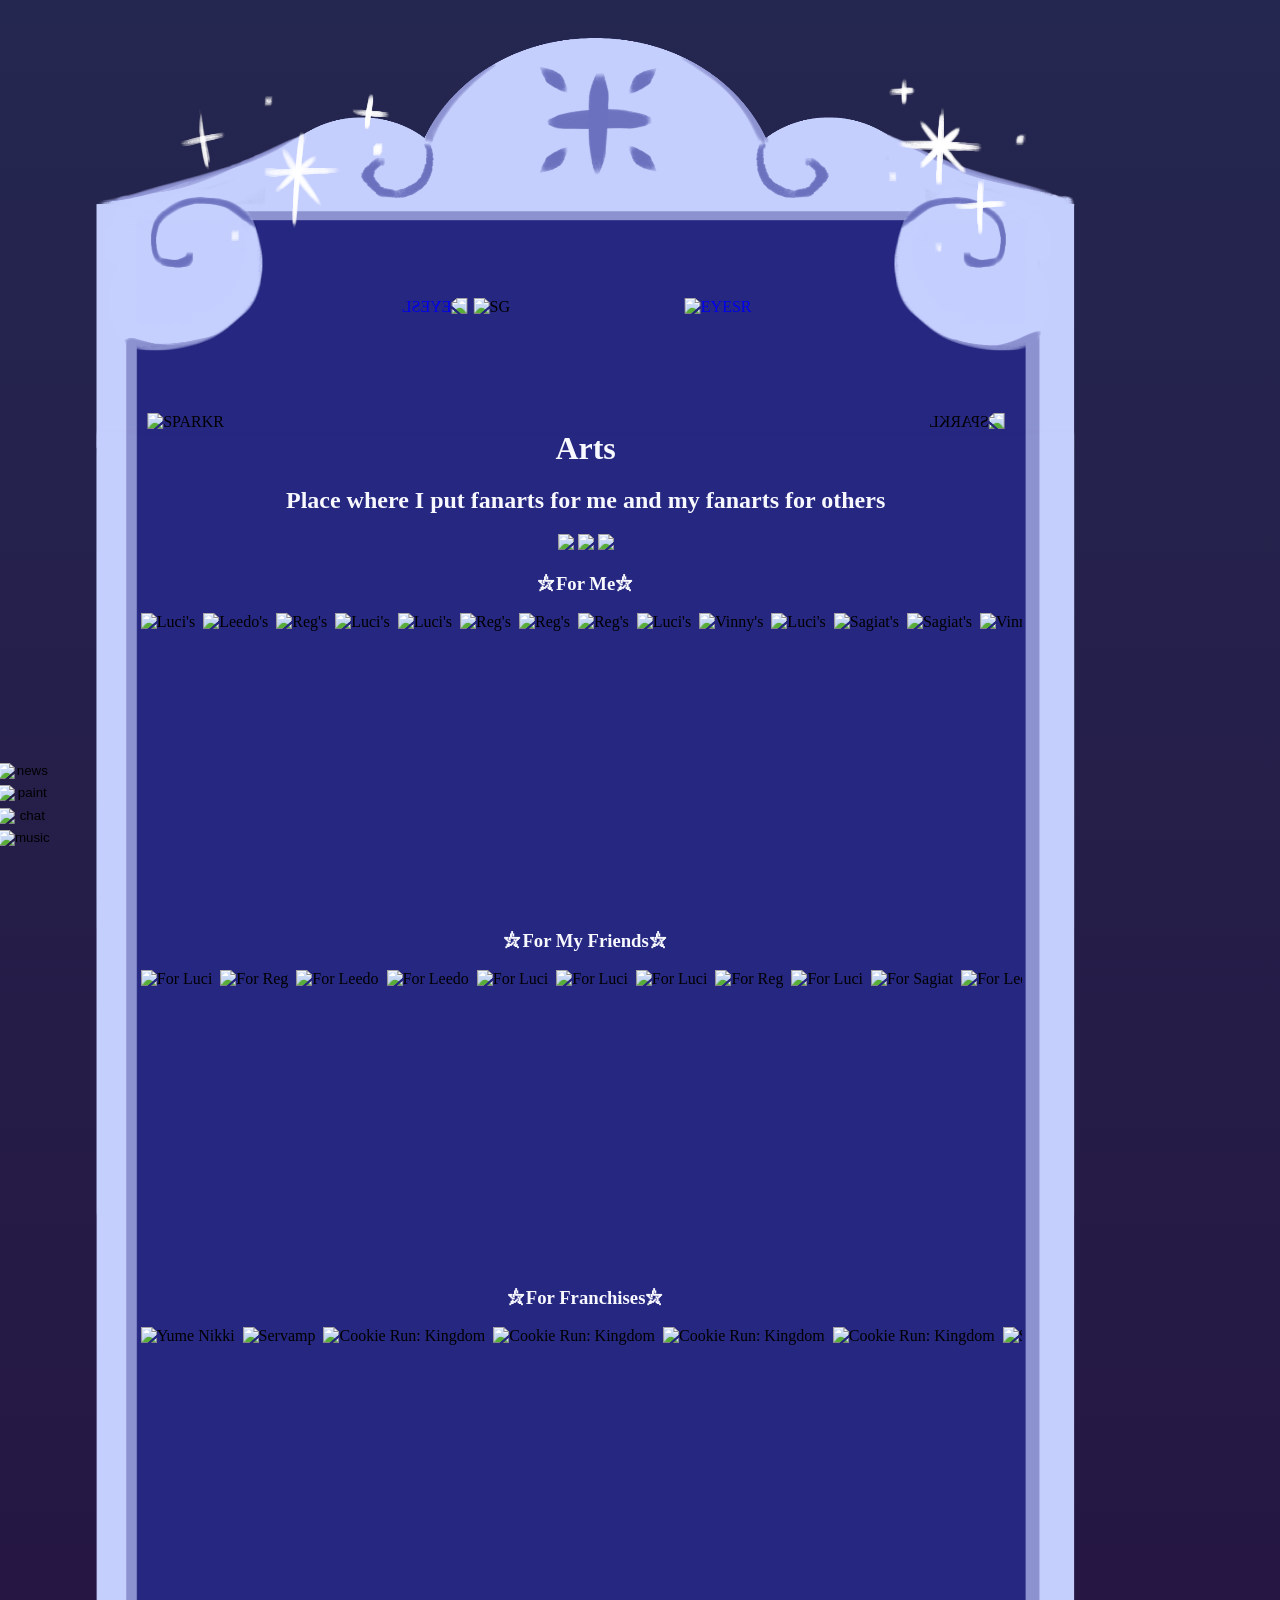
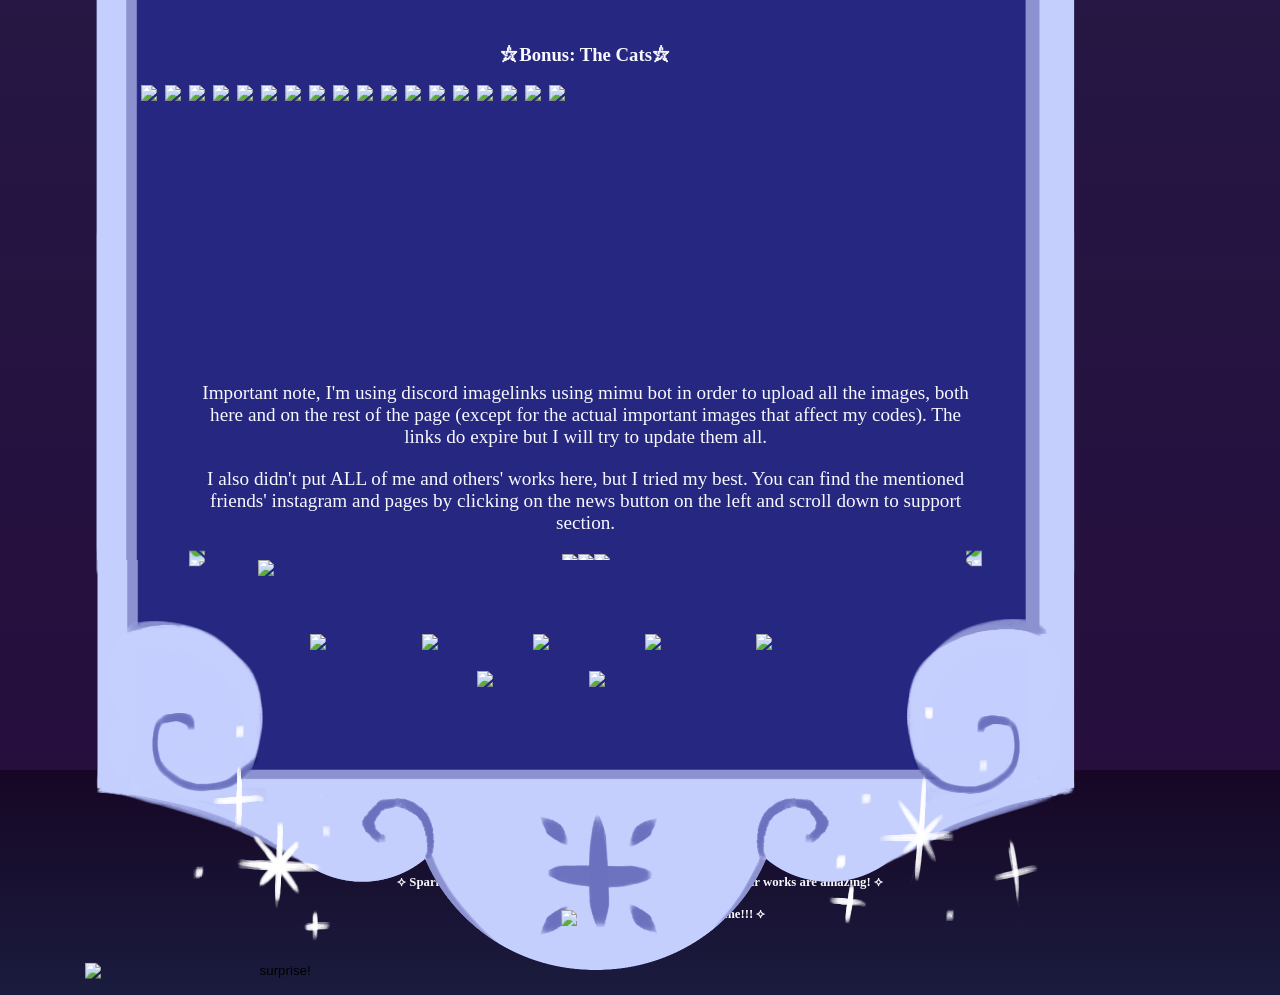
==== arts.html @ bf30a3b5 "Add files via upload" ====
<!DOCTYPE html>
<!--do excuse me I'm a very messy programmer and idk wtf i'm doing most of the time-->
<html lang="en">
<head>
    <meta charset="UTF-8">
    <meta name="viewport" content="width=device-width, initial-scale=1.0">
    <title>SleepyGhostyy's insanity</title>
    <!--credit to dani krossing on yt for favicon guide, didn't know i should make the file .ico-->
    <link rel="icon" href="./images/Eyecon.ico" type="image/x-icon">
    <link rel="stylesheet" href="style.css">
    <link rel="stylesheet" href="https://fonts.cdnfonts.com/css/luminary-serif">
</head>
<body>
    <div class="container">
    <div class="mirrortop">
        <img src="./images/SG.png" alt="SG">
        <div class="eyesl">
            <a href="https://www.instagram.com/sleepy_ghostyy?igsh=cGFlNW8ybnJxcGli">
                <img src="./images/eyeR.png" alt="EYESL">
            </a>
        </div>
        <div class="eyesr">
            <a href="https://sleepyghostyy.tumblr.com/?source=share">
                <img src="./images/eyeR.png" alt="EYESR">
            </a>
        </div>
        <div class="sparkl">
            <img src="./images/sparklR.png" alt="SPARKL">
        </div>
        <div class="sparkr">
            <img src="./images/sparklR.png" alt="SPARKR">
        </div>
    </div>
        <div class="mirror">
            <h1 style="color: ghostwhite;">Arts</h1>
            <h2 style="color: ghostwhite;"> Place where I put fanarts for me and my fanarts for others </h2>
            <img src="./images/sparklyy.gif"> <img src="./images/sparklyy.gif"> <img src="./images/sparklyy.gif">
            <h3 style="color: ghostwhite;">⛦For Me⛦</h3>
            <div class="someimgs">
                <!-- <img src="smth/img.png" alt="" loading="lazy" onclick="openImage(this)"> -->
                <img src="https://cdn.discordapp.com/attachments/1395092865528365181/1509681644544458792/YURIFUL_IMPROVED.png?ex=6a1a1018&is=6a18be98&hm=3c34892d4a1bced733bfd6bcb1dda819ec658f3bc31c555c6e72495268a6e4b1&/img.png" alt="Luci's" loading="lazy" onclick="openImage(this)">
                <img src="https://cdn.discordapp.com/attachments/1395092865528365181/1509689516129128499/Untitled8_20260219010010.png?ex=6a1a176d&is=6a18c5ed&hm=8a9072d7ed9b6ee5d6e32f14fd99b87916ce697cd619084eec023b676e877f38&/img.png" alt="Leedo's" loading="lazy" onclick="openImage(this)">
                <img src="https://cdn.discordapp.com/attachments/1395092865528365181/1509690428813742272/IMG_4415.png?ex=6a1a1846&is=6a18c6c6&hm=8910449eca7c9ac8a6c177933daa5bd385fe3d8fa4ed19b06a62726e876dac8a&/img.png" alt="Reg's" loading="lazy" onclick="openImage(this)">
                <img src="https://cdn.discordapp.com/attachments/1395092865528365181/1509695862421454848/HUUGG.png?ex=6a1a1d56&is=6a18cbd6&hm=60ad75b6f3cd7134fb67cffc6f74f945517ac731f4719df01075a4f6e1f8a865&/img.png" alt="Luci's" loading="lazy" onclick="openImage(this)">
                <img src="https://cdn.discordapp.com/attachments/1395092865528365181/1509713162457321582/KKITTIS_899b99.png?ex=6a1a2d73&is=6a18dbf3&hm=54c26d0163ac1006a1858f1c34865c08fbbea2c0374147d0786628b45997c5e1&/img.png" alt="Luci's" loading="lazy" onclick="openImage(this)">
                <img src="https://cdn.discordapp.com/attachments/1395092865528365181/1509715116420104423/IMG_0851.png?ex=6a1a2f44&is=6a18ddc4&hm=4a7ae0c25f03e1ec69ff51539e57d70cc900710c9830dd2d08d3f5fb6831a648&" alt="Reg's" loading="lazy" onclick="openImage(this)">
                <img src="https://cdn.discordapp.com/attachments/1395092865528365181/1509696282179141683/IMG_4325.png?ex=6a1a1dba&is=6a18cc3a&hm=2eb1309db8df641799e34535f6ae52f0a2aefb3e8976af55c33613d2ed3463b9&/img.png" alt="Reg's" loading="lazy" onclick="openImage(this)">
                <img src="https://cdn.discordapp.com/attachments/1395092865528365181/1509696629467250708/IMG_4183.png?ex=6a1a1e0d&is=6a18cc8d&hm=37dd897d249f77100a12aa9ac3ed1b923777806d4a23ae4723aefdd47b67fced&/img.png" alt="Reg's" loading="lazy" onclick="openImage(this)">
                <img src="https://cdn.discordapp.com/attachments/1395092865528365181/1509699126227636335/harper_pony.png?ex=6a1a2060&is=6a18cee0&hm=58fe655bb16fe5b5d0bc9afe23fdc0a20a996bf2b7876877052e1882e0b4c545&/img.png" alt="Luci's" loading="lazy" onclick="openImage(this)">
                <img src="https://cdn.discordapp.com/attachments/1395092865528365181/1509699502708097094/IMG_0114.jpg?ex=6a1a20ba&is=6a18cf3a&hm=90a9611e53b5f09398bdd79c7770c3721d3dbc9666b254f79568cc952507f2ee&/img.png" alt="Vinny's" loading="lazy" onclick="openImage(this)">
                <img src="https://cdn.discordapp.com/attachments/1395092865528365181/1509699886600290304/yumes_.png?ex=6a1a2115&is=6a18cf95&hm=b6e405d2bcb5718ea28ad89c45b41309c9a3a4f187b61e01b3966652f1bd3aa8&/img.png" alt="Luci's" loading="lazy" onclick="openImage(this)">
                <img src="https://cdn.discordapp.com/attachments/1395092865528365181/1509707589074682118/IMG_20251109_234627.jpg?ex=6a1a2842&is=6a18d6c2&hm=57adf318c5b4264db0d7b4d814c690d8c9858bdca85e43cc77a69472bfb43aba&/img.png" alt="Sagiat's" loading="lazy" onclick="openImage(this)">
                <img src="https://cdn.discordapp.com/attachments/1395092865528365181/1509703578158366790/IMG_20250224_155500.jpg?ex=6a1a2485&is=6a18d305&hm=9439c69fa716975a6f96f0b0b412e68ff4e01e505513298aa17b1a4bb1c4e336&/img.png" alt="Sagiat's" loading="lazy" onclick="openImage(this)">
                <img src="https://cdn.discordapp.com/attachments/1395092865528365181/1509703827748552785/IMG_9873.jpg?ex=6a1a24c1&is=6a18d341&hm=cbd30637ce67509a82567d52547a522e4db2c304395b5d2a74659e6ef54e1747&/img.png" alt="Vinny's" loading="lazy" onclick="openImage(this)">
                <img src="https://cdn.discordapp.com/attachments/1395092865528365181/1509704011304009769/image.png?ex=6a1a24ed&is=6a18d36d&hm=6f6c323addd700a4052e4c9c3e4abbefdc2554f2042323ee792d375589b30b3c&" alt="Soulless'" loading="lazy" onclick="openImage(this)">
                <img src="https://cdn.discordapp.com/attachments/1395092865528365181/1509705874309120022/IMG_3455.png?ex=6a1a26a9&is=6a18d529&hm=23587de9122ffa099478f24fe5042a41d48f59d407f7efc13e1af80e451ad7a9&/img.png" alt="Reg's" loading="lazy" onclick="openImage(this)">
                <img src="https://cdn.discordapp.com/attachments/1395092865528365181/1509706017066455182/IMG_3157.png?ex=6a1a26cb&is=6a18d54b&hm=b35a61b3c00faca01162602d6f8bf86c24f195a86b39ba7d8bff0eda312095aa&/img.png" alt="Reg's" loading="lazy" onclick="openImage(this)">
                <img src="https://cdn.discordapp.com/attachments/1395092865528365181/1509706298902708345/image.png?ex=6a1a270e&is=6a18d58e&hm=4e02b3c63c8fcc24de882c681f727f550eac83de222174f861267ddce44bde2b&/img.png" alt="Luci's" loading="lazy" onclick="openImage(this)">
                <img src="https://cdn.discordapp.com/attachments/1395092865528365181/1509706470487494676/IMG_2892.png?ex=6a1a2737&is=6a18d5b7&hm=276d6dde4d1ea77f1d3c4979d8cb1586910ccb18aae900b8eaa231200c6c8c4a&/img.png" alt="Reg's" loading="lazy" onclick="openImage(this)">
                <img src="https://cdn.discordapp.com/attachments/1395092865528365181/1509707029848129666/IMG_9979.jpg?ex=6a1a27bc&is=6a18d63c&hm=fd2302cee385c84487712787a10325e7399b2b1e24a9d9e8166d45eebd4dffdf&/img.png" alt="Vinny's" loading="lazy" onclick="openImage(this)">
            </div>
            <br>
            <h3 style="color: ghostwhite;">⛦For My Friends⛦</h3>
            <div class="myimgs1">
                <!-- <img src="smth/img.png" alt="For " loading="lazy" onclick="openImage(this)"> -->
                <img src="https://cdn.discordapp.com/attachments/1395092865528365181/1509714801926869073/Untitled586_20260527030928.png?ex=6a1a2ef9&is=6a18dd79&hm=06c864b219a916f7f4980665eab1b76680a4519e2fdd223b0082a5683737508e&/img.png" alt="For Luci" loading="lazy" onclick="openImage(this)">
                <img src="https://cdn.discordapp.com/attachments/1395092865528365181/1509716514457128990/Untitled558_20260130040646.png?ex=6a1a3092&is=6a18df12&hm=507b6818a4e3acfffd5ee1313ed9146452cde7472b2df58e0bda2701330785fa&/img.png" alt="For Reg" loading="lazy" onclick="openImage(this)">
                <img src="https://cdn.discordapp.com/attachments/1395092865528365181/1509717551213445271/Untitled549_20251227144026.png?ex=6a1a3189&is=6a18e009&hm=40ff6431105f8cb17bb5fe6c7b9b4ec4fb28e30352462ecf4ef92af0a2000d5c&/img.png" alt="For Leedo" loading="lazy" onclick="openImage(this)">
                <img src="https://cdn.discordapp.com/attachments/1395092865528365181/1509717789353705523/SOULVEMBER_2025_20251124230531.png?ex=6a1a31c2&is=6a18e042&hm=a831f82efe24aca8b20f0c2ebe10bf644e82d1f3fd8884a2cd78cc35e991d58b&/img.png" alt="For Leedo" loading="lazy" onclick="openImage(this)">
                <img src="https://cdn.discordapp.com/attachments/1395092865528365181/1509670094756773979/Untitled536_20251110030830.png?ex=6a1a0556&is=6a18b3d6&hm=014edb6ada2d3bcbe5740e1c32cba38fa4cef343e9c3e4271829af874010f234&/img.png" alt="For Luci" loading="lazy" onclick="openImage(this)">
                <img src="https://cdn.discordapp.com/attachments/1395092865528365181/1509719984933175408/Untitled514_20250803021519.png?ex=6a1a33cd&is=6a18e24d&hm=d42519e51e5c25bd16e43e0697c83339070c567c2826d8ff135ed3f5626c19fa&/img.png" alt="For Luci" loading="lazy" onclick="openImage(this)">
                <img src="https://cdn.discordapp.com/attachments/1395092865528365181/1509720113279139871/Untitled544_20251219034003.png?ex=6a1a33ec&is=6a18e26c&hm=9e7445156c9ded1e14016456b5f6016a67a1acb70ac0b6cb2795e4cc9afd1ffa&/img.png" alt="For Luci" loading="lazy" onclick="openImage(this)">
                <img src="https://cdn.discordapp.com/attachments/1395092865528365181/1509720432259891210/Untitled547_20251228000341.png?ex=6a1a3438&is=6a18e2b8&hm=6287ca20988c11d2fe3d1aed3426bb9d54ca26bee9ca700120e3890b233c0f34&/img.png" alt="For Reg" loading="lazy" onclick="openImage(this)">
                <img src="https://cdn.discordapp.com/attachments/1395092865528365181/1509721730703163402/Untitled525_20250908110907.png?ex=6a1a356d&is=6a18e3ed&hm=30529b0c8197d97d9c2f658821a196ebdbfce60ff61949ac3c33ae1a78194aaf&/img.png" alt="For Luci" loading="lazy" onclick="openImage(this)">
                <img src="https://cdn.discordapp.com/attachments/1395092865528365181/1509722086111973427/Untitled513_20250731022323.png?ex=6a1a35c2&is=6a18e442&hm=fc71b57e399efab0bf8cf1656ccd7e90b57159c00f942647d28bd235219745bb&/img.png" alt="For Sagiat" loading="lazy" onclick="openImage(this)">
                <img src="https://cdn.discordapp.com/attachments/1395092865528365181/1509722406581702688/Untitled512_20250731205218.png?ex=6a1a360f&is=6a18e48f&hm=7b2ab42874886f1c33929c65274195097c9a20324006151d2dce310aa4ba0ccc&/img.png" alt="For Leedo" loading="lazy" onclick="openImage(this)">
                <img src="https://cdn.discordapp.com/attachments/1395092865528365181/1509723440456667287/Untitled511_20250724214136.png?ex=6a1a3705&is=6a18e585&hm=8491808acaba588daa95ab4d279c6f8cd6d21876143a3c190f41b9e2425abef9&/img.png" alt="For Reg" loading="lazy" onclick="openImage(this)">
                <img src="https://cdn.discordapp.com/attachments/1395092865528365181/1509724367813083186/Untitled516_20250806205125.png?ex=6a1a37e2&is=6a18e662&hm=7b90c808fdeb31e46deb3117109fe8eb7206209640d23a301a37d1931f03e632&/img.png" alt="For Reg" loading="lazy" onclick="openImage(this)">
                <img src="https://cdn.discordapp.com/attachments/1395092865528365181/1509724256437538836/Untitled504_20250712025519.png?ex=6a1a37c8&is=6a18e648&hm=8a3720aef31bb2be0f0464947145be91e94e43f766e9e598509a262b3e7c3ac0&/img.png" alt="For Leedo" loading="lazy" onclick="openImage(this)">
                <img src="https://cdn.discordapp.com/attachments/1395092865528365181/1509724605580050603/Untitled486_20250523030157.png?ex=6a1a381b&is=6a18e69b&hm=ad2aebe6f5688e3a4b05a80adbe95c9c9e8d4b367543a6625c99a9e2da581655&/img.png" alt="For Reg" loading="lazy" onclick="openImage(this)">
                <img src="https://cdn.discordapp.com/attachments/1395092865528365181/1509725283714859099/IMG_0852.png?ex=6a1a38bc&is=6a18e73c&hm=ead5234dadad033014b0fb624a5081d01cdfa149ffab7f6c0c4aeee737aa0289&/img.png" alt="For Reg" loading="lazy" onclick="openImage(this)">
                <img src="https://cdn.discordapp.com/attachments/1395092865528365181/1509725414053118162/IMG_0844.png?ex=6a1a38dc&is=6a18e75c&hm=5df6150def36d4cff9a1950c124cb8667c3ce68981953cf51c6e534157cae10d&/img.png" alt="For Luci" loading="lazy" onclick="openImage(this)">
            </div>
            <br>
            <h3 style="color: ghostwhite;">⛦For Franchises⛦</h3>
            <div class="myimgs2">
                <!-- <img src="smth/img.png" alt="" loading="lazy" onclick="openImage(this)"> -->
                <img src="https://cdn.discordapp.com/attachments/1395092865528365181/1509726266050478140/Untitled550_20260109042900.png?ex=6a1a39a7&is=6a18e827&hm=7120bd21efc80d5f4336359291d7c33fa8a68b2c3d35cd4885fb0a78e78649a1&/img.png" alt="Yume Nikki" loading="lazy" onclick="openImage(this)">
                <img src="https://cdn.discordapp.com/attachments/1395092865528365181/1509726044058550323/Untitled547_20251231042937.png?ex=6a1a3972&is=6a18e7f2&hm=2f861ff7dac0d2096e42411c4b35bd1dcef061ea00aa55c0a3d1a2f3c2dd2080&/img.png" alt="Servamp" loading="lazy" onclick="openImage(this)">
                <img src="https://cdn.discordapp.com/attachments/1395092865528365181/1509726697769930912/Untitled517_20250811193723.png?ex=6a1a3a0e&is=6a18e88e&hm=6fdf4f52cdd0d379d05d93d5dde4f22b46fa9447b4515de8217cc547fa73d40c&/img.png" alt="Cookie Run: Kingdom" loading="lazy" onclick="openImage(this)">
                <img src="https://cdn.discordapp.com/attachments/1395092865528365181/1509728919774035988/IMG_4693.png?ex=6a1a3c1f&is=6a18ea9f&hm=b5ceed5abac5e5e9b27c01180c32870a96f9f991255b96cac79e69d016bb7c94&/img.png" alt="Cookie Run: Kingdom" loading="lazy" onclick="openImage(this)">
                <img src="https://cdn.discordapp.com/attachments/1395092865528365181/1509727447564681266/Untitled487_20250502230458.png?ex=6a1a3ac0&is=6a18e940&hm=ca9ee9b8d30bba6fca9d71cc3969264c8726d9a50fc8ba4e1e685c4f82157c0b&/img.png" alt="Cookie Run: Kingdom" loading="lazy" onclick="openImage(this)">
                <img src="https://cdn.discordapp.com/attachments/1395092865528365181/1509726895636484237/Untitled490_20250528005806.png?ex=6a1a3a3d&is=6a18e8bd&hm=467ba4802f868bfdf245e7fb68a04bebe2c9acfd3059863cbe8182780e69ea66&/img.png" alt="Cookie Run: Kingdom" loading="lazy" onclick="openImage(this)">
                <img src="https://cdn.discordapp.com/attachments/1395092865528365181/1509727223006105710/Untitled487_20250430053644.png?ex=6a1a3a8b&is=6a18e90b&hm=454de11bc3db39c0b45fdcb6284cfd6884e38f23156a4249e57de3294dcaccb8&/img.png" alt="Sally Face" loading="lazy" onclick="openImage(this)">
                <img src="https://cdn.discordapp.com/attachments/1395092865528365181/1509729064838107236/Untitled467_20241205221352.png?ex=6a1a3c42&is=6a18eac2&hm=aa54e27090887cc69072f1dcfbc2cac3382f9b1ea3608e01336950fb17c0b9ad&/img.png" alt="Twisted Wonderland" loading="lazy" onclick="openImage(this)">
            </div>
            <br>
            <h3 style="color: ghostwhite;">⛦Bonus: The Cats⛦</h3>
            <div class="cats2">
                <!-- <img src="smth/img.png" loading="lazy" onclick="openImage(this)"> -->
                <img src="https://cdn.discordapp.com/attachments/1395092865528365181/1509735086977978520/Untitled508_20250721231522.png?ex=6a1a41de&is=6a18f05e&hm=fcc290b4bceb660d5f71358390ac39f1e7752742f56bc7cbfe3adcbd614e7270&/img.png" loading="lazy" onclick="openImage(this)">
                <img src="https://cdn.discordapp.com/attachments/1395092865528365181/1509735222118318190/Untitled508_20250722000732.png?ex=6a1a41fe&is=6a18f07e&hm=2d4eeb08a2e2eb4bb382628083c6960de2a39ba68b82aa535aef047ef4c5f9f6&/img.png" loading="lazy" onclick="openImage(this)">
                <img src="https://cdn.discordapp.com/attachments/1395092865528365181/1509735410232721448/Untitled508_20250722014939.png?ex=6a1a422b&is=6a18f0ab&hm=35a4803dd7ad51b0d143a64809e66e05447caab84d6af42bebdbdfd1765f094f&/img.png" loading="lazy" onclick="openImage(this)">
                <img src="https://cdn.discordapp.com/attachments/1395092865528365181/1509735646825152663/Untitled508_20250722023434.png?ex=6a1a4263&is=6a18f0e3&hm=7dc6e69cde7a1fe0097bb8b7122b52c91a03a8daacd4a12a20709e76a6d83322&/img.png" loading="lazy" onclick="openImage(this)">
                <img src="https://cdn.discordapp.com/attachments/1395092865528365181/1509735994050613258/Untitled508_20250722040638.png?ex=6a1a42b6&is=6a18f136&hm=c4116dd056f723e38c6db90779087bac772044f8f219ba5c3da88324d7e3471a&/img.png" loading="lazy" onclick="openImage(this)">
                <img src="https://cdn.discordapp.com/attachments/1395092865528365181/1509736116536873061/Untitled508_20250722050435.png?ex=6a1a42d3&is=6a18f153&hm=90819cb80b29388e3e63d60f238229fed0628a950b7947deccf0331cbdaee830&/img.png" loading="lazy" onclick="openImage(this)">
                <img src="https://cdn.discordapp.com/attachments/1395092865528365181/1509736240436613250/Untitled508_20250722064158.png?ex=6a1a42f1&is=6a18f171&hm=eab1b1a48393637d28522e8209518ef74f8a15937f0dfd65c3f44a4d4c2c8eb5&/img.png" loading="lazy" onclick="openImage(this)">
                <img src="https://cdn.discordapp.com/attachments/1395092865528365181/1509736345109790862/Untitled508_20250722143337.png?ex=6a1a430a&is=6a18f18a&hm=df33b48a346e3cfef20787c40d7f18b37af15f6b24a13b83bf07a1171db13caa&/img.png" loading="lazy" onclick="openImage(this)">
                <img src="https://cdn.discordapp.com/attachments/1395092865528365181/1509736620088234004/Untitled508_20250722161422.png?ex=6a1a434b&is=6a18f1cb&hm=b4ad1a45f33e35695950330fcd9244c74e3be37cad2d4b248c0d36627b0f48d5&/img.png" loading="lazy" onclick="openImage(this)">
                <img src="https://cdn.discordapp.com/attachments/1395092865528365181/1509736732818673714/Untitled508_20250722165645.png?ex=6a1a4366&is=6a18f1e6&hm=e2774396b8f9f45d3a02772621ab364dc1276169fc429f017133f3c0d9a78e74&/img.png" loading="lazy" onclick="openImage(this)">
                <img src="https://cdn.discordapp.com/attachments/1395092865528365181/1509736827949682830/Untitled508_20250722172440.png?ex=6a1a437d&is=6a18f1fd&hm=dbea2592c2f57a0ff0a1edfb6716921d47a68bd964f2dbd8f311ec5943742ca3&/img.png" loading="lazy" onclick="openImage(this)">
                <img src="https://cdn.discordapp.com/attachments/1395092865528365181/1509736980408438896/Untitled508_20250722174147.png?ex=6a1a43a1&is=6a18f221&hm=05c64ec120ca7f7b249b35288f03b5fecb9752ad0aea4bbf21eb9fa1997c1bb2&/img.png" loading="lazy" onclick="openImage(this)">
                <img src="https://cdn.discordapp.com/attachments/1395092865528365181/1509737160805449888/Untitled508_20251008003146.png?ex=6a1a43cc&is=6a18f24c&hm=d49ea1f858e5f0317feef4b6ae6339822fc0f5da0df071864903c8d1c9babb9f&/img.png" loading="lazy" onclick="openImage(this)">
                <img src="https://cdn.discordapp.com/attachments/1395092865528365181/1509737282561904732/Untitled508_20251008014416.png?ex=6a1a43e9&is=6a18f269&hm=40f169d3c3581a49d9aeda3fe03b61bf6c066d36d88c759fd2203cc2661f3ebf&/img.png" loading="lazy" onclick="openImage(this)">
                <img src="https://cdn.discordapp.com/attachments/1395092865528365181/1509737392037302383/Untitled508_20251008024510.png?ex=6a1a4403&is=6a18f283&hm=c3e4849219ae40b26485ca8e62842859870795fcd97b3990195b530b3a2b7939&/img.png" loading="lazy" onclick="openImage(this)">
                <img src="https://cdn.discordapp.com/attachments/1395092865528365181/1509737527857385472/Untitled508_20251008025833.png?ex=6a1a4424&is=6a18f2a4&hm=d582f5339d02364af9064c503c45c30a7ad56e16df7e35dbd542e929ec6024b3&/img.png" loading="lazy" onclick="openImage(this)">
                <img src="https://cdn.discordapp.com/attachments/1395092865528365181/1509737688050434170/Untitled508_20251008030812.png?ex=6a1a444a&is=6a18f2ca&hm=cf2fc19b6ccce7c757e5e89e572884592ce403195028725a6b531ccf45962ffb&/img.png" loading="lazy" onclick="openImage(this)">
                <img src="https://cdn.discordapp.com/attachments/1395092865528365181/1509738126027784272/Untitled508_20251008035054.png?ex=6a1a44b2&is=6a18f332&hm=021e7acc36ba53f5134f26e63cc51f3e8f36a13d7148fcdc71f9204f613c3b8a&/img.png" loading="lazy" onclick="openImage(this)">
            </div>
            <br>
            <p>Important note, I'm using discord imagelinks using mimu bot in order to upload all the images, both here and on the rest of the page (except for the actual important images that affect my codes). The links do expire but I will try to update them all.</p>
            <p>I also didn't put ALL of me and others' works here, but I tried my best. You can find the mentioned friends' instagram and pages by clicking on the news button on the left and scroll down to support section.</p>
            <div id="imgModal" class="modal" onclick="closeImage()">
                <img id="modalImg">
                <p id="caption"></p>
            </div>
            <img src="./images/sparklyy.gif" loading="lazy"><img src="./images/sparklyy.gif" loading="lazy"><img src="./images/sparklyy.gif" loading="lazy">
        </div>

        <div class="mirrorbottom">
            <div class="navi">
                <img src="./images/nav.png" class="nav" loading="lazy">
            </div>
            <div class="stars">
                <img src="./images/sparklR.png" class="starl" loading="lazy">
                <img src="./images/sparklR.png" class="starr" loading="lazy">
            </div>
            <div class="icons">
                <a href="forever-hidden.html">
                    <img src="./images/ForeverHidden.png" class="fh" loading="lazy">
                </a>
                <a href="index.html">
                    <img src="./images/SATANIC.png" class="stn" loading="lazy">
                </a>
                <a href="index.html">
                    <img src="./images/HUSH.png" class="hush" loading="lazy">
                </a>
                <a href="index.html">
                    <img src="./images/Scarlet.png" class="sclt" loading="lazy">
                </a>
                <a href="index.html">
                    <img src="./images/FaelandDreamer.png" class="fld" loading="lazy">
                </a>
                <a href="index.html">
                    <img src="./images/Extra.png" class="etc" loading="lazy">
                </a>
                <a href="index.html">
                    <img src="./images/Arts.png" class="arts" loading="lazy">
                </a>
            </div>
            <div class="play">
                <a href="index.html">
                    <img src="./images/playstar.png" class="playstar" loading="lazy">
                </a>
            </div>
        </div>
            <button id="cross">
                <img src="./images/cross.png" alt="surprise!" loading="lazy">
            </button>
        </div>
    <footer class="feeh" style="color: ghostwhite;">
            <h3>⟡ Copyright © 2026 sleepyghostyy ⟡</h3>
            <h4>⟡ Sparkle animation gifs are from @dscreativo on giphy.com their works are amazing! ⟡</h4>
            <h4>⟡ Rest of the assets were all drawn by me!!! ⟡</h4>
    </footer>
    <button id="ghosty">
        <img src="./images/Ghosty floatyy.gif" alt="ghosty floatyy">
    </button>
    <div class="drawer">
        <div class="buttons">
            <button class="newsbtn" id="openTab1">
                <img src="./images/newsoff.png" id= "newsicon" alt="news">
            </button>

            <button class="paintbtn" id="openTab2">
                <img src="./images/paintoff.png" id= "painticon" alt="paint">
            </button>

            <button class="chatbtn" id="openTab3">
                <img src="./images/chatoff.png" id="chaticon" alt="chat">
            </button>

            <button class="musicbtn" id="openTab4">
                <img src="./images/musicoff.png" id= "musicicon" alt="music">
            </button>
        </div>

        <div class="screenies">
           <div class="newscreen" id="screen1">
                <h4 class="newsh" style="color: rgba(102, 161, 208, 0.582);">✩₊˚.⋆☾⋆⁺₊✧</h4>
                <h3 style="color: rgb(131, 199, 255);" class="newsh">࣪ ִֶָ☾. Events</h3>
                <h5 class="newsh">None, as of now.</h5>
                <h4 class="newsh" style="color: rgba(102, 161, 208, 0.582);">✩₊˚.⋆☾⋆⁺₊✧</h4>
                <h3 style="color: rgb(131, 199, 255);" class="newsh">࣪ ִֶָ☾. Changelog</h3>
                <h4 style="color: rgb(131, 199, 255);" class="newsh">7/5/2026:</h4>
                <h5 class="newsh">Made the firstest ever work of my website.</h5>
                <h4 style="color: rgb(131, 199, 255);" class="newsh">11/5/2026:</h4>
                <h5 class="newsh">Published the first draft on my github with way too many bugs lmao.</h5>
                <h4 style="color: rgb(131, 199, 255);" class="newsh">12/5/2026:</h4>
                <h5 class="newsh">Added play and random events buttons. As of writing this, They can't function yet.</h5>
                <h4 style="color: rgb(131, 199, 255);" class="newsh">18/5/2026:</h4>
                <h5 class="newsh">Finished making these sliders :D</h5>
                <h4 class="newsh" style="color: rgba(102, 161, 208, 0.582);">✩₊˚.⋆☾⋆⁺₊✧</h4>
                <h3 style="color: rgb(131, 199, 255);" class="newsh">ִֶָ☾. Support</h3>
                <h5 class="newsh">This list will be updated!</h5>
                <a href="https://sasukeharaguchioshi.straw.page/" style="color: rgb(131, 199, 255);">
                    <h5 class="newsh">𖤓 Leedo! (@doctor_kidori on ig)</h5>
                </a>
                <a href="https://fl0w3r3d.straw.page/" style="color: rgb(131, 199, 255);">
                    <h5 class="newsh">𖤓 Luci! (@fl0w3r3d_ on ig)</h5>
                </a>
                <a href="https://www.instagram.com/teawater531?igsh=ZTc5endxeW4zZmFw" style="color: rgb(131, 199, 255);">
                    <h5 class="newsh">𖤓 Reg! (@teawater531 on ig)</h5>
                </a>
                <a href="https://www.instagram.com/four4ier?igsh=MWh0dDN6MXQ4a2pw" style="color: rgb(131, 199, 255);">
                    <h5 class="newsh">𖤓 Fourier! (@four4ier on ig)</h5>
                </a>
                <a href="https://www.instagram.com/sagiat_art?igsh=MWd5cTF4cXpzMHFj" style="color: rgb(131, 199, 255);">
                    <h5 class="newsh">𖤓 Sagiat! (@sagiat_art on ig)</h5>
                </a>
                <a href="https://www.instagram.com/mellownokeee?igsh=OGRkbjBwbHR4YWJq" style="color: rgb(131, 199, 255);">
                    <h5 class="newsh">𖤓 Mellow! (@mellownokeee on ig)</h5>
                </a>
                <a href="https://www.instagram.com/vinnythemaiden?igsh=OTVoZmN4aTBvZGRj" style="color: rgb(131, 199, 255);">
                    <h5 class="newsh">𖤓 Vinny! (@vinnythemaiden on ig)</h5>
                </a>
                <a href="https://www.instagram.com/strawbabyvampire_daaniver?igsh=MXFxb3h6ZDV6Z2x4dw%3D%3D"
                style="color: rgb(131, 199, 255);">
                    <h5 class="newsh">𖤓 Deedee! (@strawbabyvampire_daaniver on ig)</h5>
                </a>
                <a href="https://www.instagram.com/theyatemysoul?igsh=dHltaWs4c3J1bGZq" style="color: rgb(131, 199, 255);">
                    <h5 class="newsh">𖤓 Soulless! (@theyatemysoul on ig)</h5>
                </a>
                <a href="https://www.instagram.com/puurplevincent_?igsh=MXd6bXo2ZThlM3Z1Nw%3D%3D"
                style="color: rgb(131, 199, 255);">
                    <h5 class="newsh">𖤓 Vincent! (@puurplevincent_ on ig)</h5>
                </a>
            <h5 class="newsh">For any other friends who want to be featured here, tell me and I will add you!!</h5>
                <h4 class="newsh" style="color: rgba(102, 161, 208, 0.582);">✩₊˚.⋆☾⋆⁺₊✧</h4>

            </div>

           <div class="paintscreen" id="screen2">
            <!-- JavaScript Academy's videos on youtube helped me a lot with this part -->
              <section class="art">
                <div id="toolbar">
                    <h3 class="newsh" style="color: rgb(131, 199, 255);">ִֶָ☾. Draw</h3>
                    <label for="stroke" class="newsh">stroke</label>
                    <input id="stroke" name="stroke" type="color">
                    <label for="linewidth" class="newsh">line width</label>
                    <input id="linewidth" name="linewidth" type="number" value="1">
                    <button id="undo">↩</button>
                    <button id="redo">↪</button>
                    <button id="clear">clear</button>
                </div>
                <div class="page">
                    <canvas id="page"></canvas>
                </div>
              </section>
            </div>

           <div class="chatscreen" id="screen3">
            <!-- This website helped me a lot with making the cbox: https://ishimori.crd.co/ -->
            <h3 class="newsh" style="color: rgb(131, 199, 255);">ִֶָ☾. Chat</h3>
                <div class="chatbox">
                    <iframe src="https://www5.cbox.ws/box/?boxid=963097&boxtag=hLdB7C"
                    width="100%"
                    
                    height="100%"
                    allowtransparency="yes"
                    allow="autoplay" frameborder="0"
                    marginheight="0"
                    marginwidth="0"
                    scrolling="auto">
                    </iframe>
                </div>
            </div>

            <div class="musicscreen" id="screen4">
                <h5 class="msh5" id="songtitle">Rock some Ghosty approved music!</h5>
                <div class="songsbutton">
                    <button id="prev">🞀</button>
                    <button id="pause">❚❚</button>
                    <button id="next">🞂</button>
                </div>
                <audio id="songplay"></audio>
                <div class="songs">
                    <button class="song" data-index="0">1</button>
                    <button class="song" data-index="1">2</button>
                    <button class="song" data-index="2">3</button>
                    <button class="song" data-index="3">4</button>
                    <button class="song" data-index="4">5</button>
                    <button class="song" data-index="5">6</button>
                    <button class="song" data-index="6">7</button>
                    <button class="song" data-index="7">8</button>
                    <button class="song" data-index="8">9</button>
                    <button class="song" data-index="9">10</button>
                    <br>
                </div>
            </div>
        </div>

    </div>
    <script src="script.js"></script>
</body>
</html>
---- style.css ----
body {
    cursor: url("ghosticursor.png") 2 2, auto !important;
    font-family: 'Luminary Serif', fantasy;
    background: linear-gradient(rgb(36, 39, 80), rgb(38, 12, 59));
    margin: 0;
    padding: 40px auto;
    display: flex;
    flex-direction: column;
    align-items: center;
    min-height: 100vh;
}

a:link {
    text-decoration: none;
}

a:link:hover {
    text-decoration: underline;
}

/*credit to keyland codes on yt fpr custom scrollbar*/

:root {
    scrollbar-color: rgb(213, 221, 255) rgb(31, 11, 48);
    scrollbar-width: thin;
}

::-webkit-scrollbar {
    height: 8px;
    width: 8px;
}

::-webkit-scrollbar-thumb {
    background-color: rgb(213, 221, 255);
    border-radius: 15px;
}

::-webkit-scrollbar-track {
    background-color: rgb(31, 11, 48);
}

button,
a,
img,
input,
textarea,
select {
    cursor: url("ghosticursor.png") 2 2, pointer !important;
}

.container {
    width: 1200vw;
    max-width: 85vw;
    margin: 3vw auto;
    background: transparent;
}

.mirrortop {
    background: url('mirrortop.png');
    background-size: 100% 100%;
    background-position: top center;
    background-repeat: no-repeat;
    height: 32vw;
    width: 76.5vw;
    max-width: 84vw;
    padding-bottom: -2vh;
    margin-bottom: -2vh;
}

.mirrortop img {
    position: absolute;
    top: 24vw;
    left: 45vw;
    transform: translate(-50%, -50%);
    width: 16vw;
    height: auto;
}

.eyesl img {
    position: absolute;
    top: 24vw;
    left: 27vw;
    transform: translate(-50%, -50%) scaleX(-1);
    width: 19vw;
    height: auto;
}

.eyesr img {
    position: absolute;
    top: 24vw;
    left: 63vw;
    transform: translate(-50%, -50%);
    width: 19vw;
    height: auto;
}

.sparkl img {
    position: absolute;
    top: 33vw;
    left: 75vw;
    transform: translate(-50%, -50%) scaleX(-1);
    width: 7vw;
    height: auto;
}

.sparkr img {
    position: absolute;
    top: 33vw;
    left: 15vw;
    transform: translate(-50%, -50%);
    width: 7vw;
    height: auto;
}

.mirror {
    background-image: url('mirror.png');
    background-size: 100% 100%;
    background-repeat: repeat-y;
    width: 76.5vw;
    max-width: 84vw;
    text-align: center;
    overflow-x: hidden;
    overflow-y: auto;
    display: inline-block;
    gap: 20vw;
    padding-bottom: -1vh;
    margin-bottom: -1vh;
}

.mirror img {
    width: 7vw;
    height: auto;
}

.mirror h1 {
    margin: 0 auto 20px auto;
}

.mirror h2 {
    max-width: 65vw;
    margin: 0 auto 20px auto;
}

.mirror p {
    color: ghostwhite;
    font-size: 1.2rem;
    size-adjust: 3vw;
    max-width: 60vw;
    margin: 0 auto 20px auto;
}

.someimgs,
.myimgs1,
.myimgs2,
.cats2 {
    margin-top: 1vw;
    margin-left: 3.5vw;
    padding-bottom: 0.75vw;
    width: 90%;
    height: 30vh;
    display: flex;
    gap: 0.5rem;
    overflow-y: hidden;
    overflow-x: auto;
    scrollbar-color: rgba(255, 255, 255, 0.649) transparent;
    scrollbar-width: thin;
}

.someimgs img,
.myimgs1 img,
.myimgs2 img,
.cats2 img {
    height: 30vh;
    width: auto;
    flex-shrink: 0;
}

.modal {
    display: none;
    position: fixed;
    inset: 0;
    background: rgba(0,0,0,0.8);
    z-index: 920;
    flex-direction: column;
    justify-content: center;
    align-items: center;
    padding: 2rem;
}

.modal img {
    width: 90vw;
    height: auto;
    max-height: 90vh;
    object-fit: contain;
    border-radius: 20px;
}

#ghostimg {
    width: 20vw;
    height: auto;
    transition: 0.2s;
}

#ghostymg {
    width: 30vw;
    height: auto;
    transition: 0.2s;
}

#ghostimg:hover,
#ghostymg:hover {
    transform: scale(1.04);
}

.mirrorbottom {
    background: url('mirrorbottom.png'); /*I FUCKIMG HATE THAT LITTLE GAP BETWEEN MIRROR AMD MIRRORBOTTOM*/
    background-size: 100% 100%;
    background-position: bottom center;
    background-repeat: no-repeat;
    position: relative;
    height: 32vw;
    width: 76.5vw;
    max-width: 84vw;
    padding-top: -1vh;
    margin-top: -1vh;
}

.navi {
    position: relative;
    width: 67%;
    margin: 0 auto;
}

.navi img {
    display: block;
}

.nav {
    width: 100%;
    height: auto;
    position: absolute;
}

.stars {
    position: relative;
    width: 9%;
    margin: 0 auto;
}

.stars img {
    display: block;
}

.starl {
    position: absolute;
    bottom: 1%;
    right: 400%;
    width: 100%;
    height: auto;
    transform: scaleY(-1) translateY(-40%);
}

.starr {
    position: absolute;
    bottom: 1%;
    left: 400%;
    width: 100%;
    height: auto;
    transform: scale(-1) translateY(-40%);
}

.icons {
    position: relative;
    width: 67%;
    margin: 0 auto;
    aspect-ratio: 16 / 9;
}

.icons img {
    display: block;
}

.fh {
    position: absolute;
    top: 20%;
    left: 8%;
    width: 16%;
    height: auto;
}

.stn {
    position: absolute;
    top: 20%;
    left: 25%;
    width: 16%;
    height: auto;
}

.hush {
    position: absolute;
    top: 20%;
    left: 42%;
    width: 16%;
    height: auto;
}

.sclt {
    position: absolute;
    top: 20%;
    left: 59%;
    width: 16%;
    height: auto;
}

.fld {
    position: absolute;
    top: 20%;
    left: 76%;
    width: 16%;
    height: auto;
}

.etc {
    position: absolute;
    top: 30%;
    left: 33.5%;
    width: 16%;
    height: auto;
}

.arts {
    position: absolute;
    top: 30%;
    left: 50.5%;
    width: 16%;
    height: auto;
}

.fh,
.stn,
.hush,
.sclt,
.fld,
.etc,
.arts {
    transition: 0.2s;
}

.fh:hover,
.stn:hover,
.hush:hover,
.sclt:hover,
.fld:hover,
.etc:hover,
.arts:hover {
    transform: scale(1.05);
}

.play {
    position: relative;
    width: 40%;
    margin: 0 auto;
    transition: 0.2s;
}

.playstar {
    position: absolute;
    left: 43.75%;
    bottom: 40%;
    width: 18.5%;
    height: auto;
    transform: translateY(-18%);
}

.play:hover {
    transform: scale(1.02) translateY(-13%);
}

/* I'm so sorry I forgot who helped me with this ghosty and buttons part on css and js,
there were multiple sources because these parts was quite tedious and i didn't have youtube access for a while, at the time.
I apologize in advance*/

#ghosty {
    position: fixed;
    bottom: 1vh;
    left: 83vw;
    background: transparent;
    border: none;
    padding: 0;
    margin: 0;
    z-index: 911; /*what's your emergency?*/
    display: none;
    transition: 0.2s;
}

#ghosty.show {
    display: block;
}

#ghosty img {
    display: block;
    width: 19vw;
    height: auto;
}

#ghosty:hover {
    transform: scale(1.03);
}

.drawer {
    position: fixed;
    left: 0;
    bottom: 6vh;
    width: 20vw;
    height: auto;
}

.buttons {
    display: flex;
    flex-direction: column;
    gap: 0.5vw;
    align-items: flex-start;
}

.buttons button {
    background: transparent;
    border: none;
    padding: 0;
    margin: 0;
    transform: translateX(-2.5%);
    z-index: 9;
}

.newsbtn,
.paintbtn,
.chatbtn,
.musicbtn {
    transition: 0.2s;
}

.newsbtn:hover,
.paintbtn:hover,
.chatbtn:hover,
.musicbtn:hover {
    transform: scale(1.04) translateX(0);
}

.buttons img {
    display: block;
    width: 4vw;
    height: auto;
}

.newscreen,
.paintscreen {
    position: fixed;
    bottom: 6vh;
    transform: translateX(-110%);
    width: 14.82vw;
    height: 15vw;
    background: url(screen.png);
    background-size: contain;
    background-repeat: no-repeat;
    color: ghostwhite;
    padding: 20px;
    overflow-y: scroll;
    overflow-x: hidden;
    scrollbar-color: rgba(108, 113, 185) rgb(199, 207, 250);
    scrollbar-width: thin;
    filter: drop-shadow(1px 1px 5px black);
    transition: 0.6s ease;
}

.chatscreen {
    position: fixed;
    bottom: 6vh;
    transform: translateX(-110%);
    width: 14.82vw;
    height: 15vw;
    background: url(screen.png);
    background-size: contain;
    background-repeat: no-repeat;
    color: ghostwhite;
    padding: 20px;
    overflow-y: auto;
    overflow-x: hidden;
    scrollbar-width: none;
    filter: drop-shadow(1px 1px 5px black);
    transition: 0.6s ease;
}

.musicscreen {
    position: fixed;
    bottom: 6vh;
    transform: translateX(-110%);
    width: 15vw;
    height: 15vw;
    background: url(musicscreen.gif);
    background-size: contain;
    background-repeat: no-repeat;
    color: ghostwhite;
    padding: 20px;
    overflow-y: auto;
    overflow-x: hidden;
    scrollbar-width: none;
    filter: drop-shadow(1px 1px 5px black);
    transition: 0.6s ease;
}

.newscreen.open,
.paintscreen.open,
.chatscreen.open,
.musicscreen.open {
    transform: translateX(3.85vw);
}

.newsh {
    max-width: 27vw;
    margin: 0;
    padding: 0;
    word-wrap: break-word;
    line-height: 1.4;
}

#toolbar {
    margin-bottom: 2vh;
}

#toolbar label {
    font-size: 1vw;
}

#toolbar input {
    width: 20%;
}

#toolbar button {
    background: rgba(255,255,255,0.1);
    border: none;
    color: ghostwhite;
    justify-content: center;
    gap: 1vw;
    width: 3vw;
    height: 3vh;
    border-radius: 1vw;
    font-size: 1vw;
    font-family: 'Luminary Serif';
    transition: 0.2s;
}

#toolbar button:hover {
    background: rgba(255,255,255,0.2);
    transform: scale(1.05);
}

.page {
    width: 100%;
    height: 60vh;
}

#page {
    width: 100%;
    height: 90%;
    background: white;
    border-radius: 1vw;
    cursor: crosshair;
    display: block;
}

.chatbox {
    width: 100%;
    height: 90%;
    overflow: hidden;

    border-radius: 1vw;

    background: rgba(39, 10, 64, 0.16);

    backdrop-filter: blur(5px);
}

/* Credits to kenny ying coding on youtube for some parts of song list that helped */
.songs {
    display: flex;
    flex-direction: column;
    gap: 0.5vw;
    margin-bottom: 1vw;
    max-height: 60%;
}

.song {
    background: rgba(255,255,255,0.1);
    border: none;
    color: ghostwhite;
    width: 3vw;
    height: 3vh;
    border-radius: 1vw;
    font-size: 1vw;
    font-family: 'Luminary Serif';
    transition: 0.2s;
}

.song:hover {
    background: rgba(255,255,255,0.2);
    transform: scale(1.05);
}

.songsbutton {
    display: flex;
    justify-content: center;
    gap: 1vw;

    margin-bottom: 2vw;
}

.songsbutton button {
    background: rgba(255,255,255,0.08);

    border: none;
    outline: none;

    color: ghostwhite;

    width: 4vw;
    height: 4vh;

    border-radius: 50%;

    font-size: 1vw;

    transition: 0.2s;
}

.songsbutton button:hover {
    background: rgba(255,255,255,0.2);

    transform: scale(1.05);
}

.msh5 {
    max-width: 27vw;
    margin: 0;
    padding: 0;
    word-wrap: break-word;
    line-height: 1.4;
}

#cross {
    position: relative;

    top: 30%;
    right: 1%;
    transform: translateY(-58%);
    background: transparent;
    border: none;
    padding: 0;
    margin: 0;

    appearance: none;
    -webkit-appearance: none;
    transition: 0.2s;
}

#cross img {
    display: block;
    width: 30vw;
    height: auto;
}

#cross:hover {
    transform: scale(1.02) translateY(-56%);
}

.feeh {
    background: linear-gradient(rgb(23, 6, 37), rgb(26, 28, 62));
    color: ghostwhite;
    width: 100%;
    text-align: center;
    padding: 3.5rem 0;
    margin-top: -20vw;
    font-size: clamp(0.7rem, 1vw, 1rem);
}

/* IF THERE'S LITERALLY ANYONE ANYONEEEE SEEING THIS MESSY AHH CODE
I'M SORRY ION EVEN KNOW WHAT I'M DOING I JUST DO THE MESSIEST SHI TO KEEP MY CODE WORKING OK */
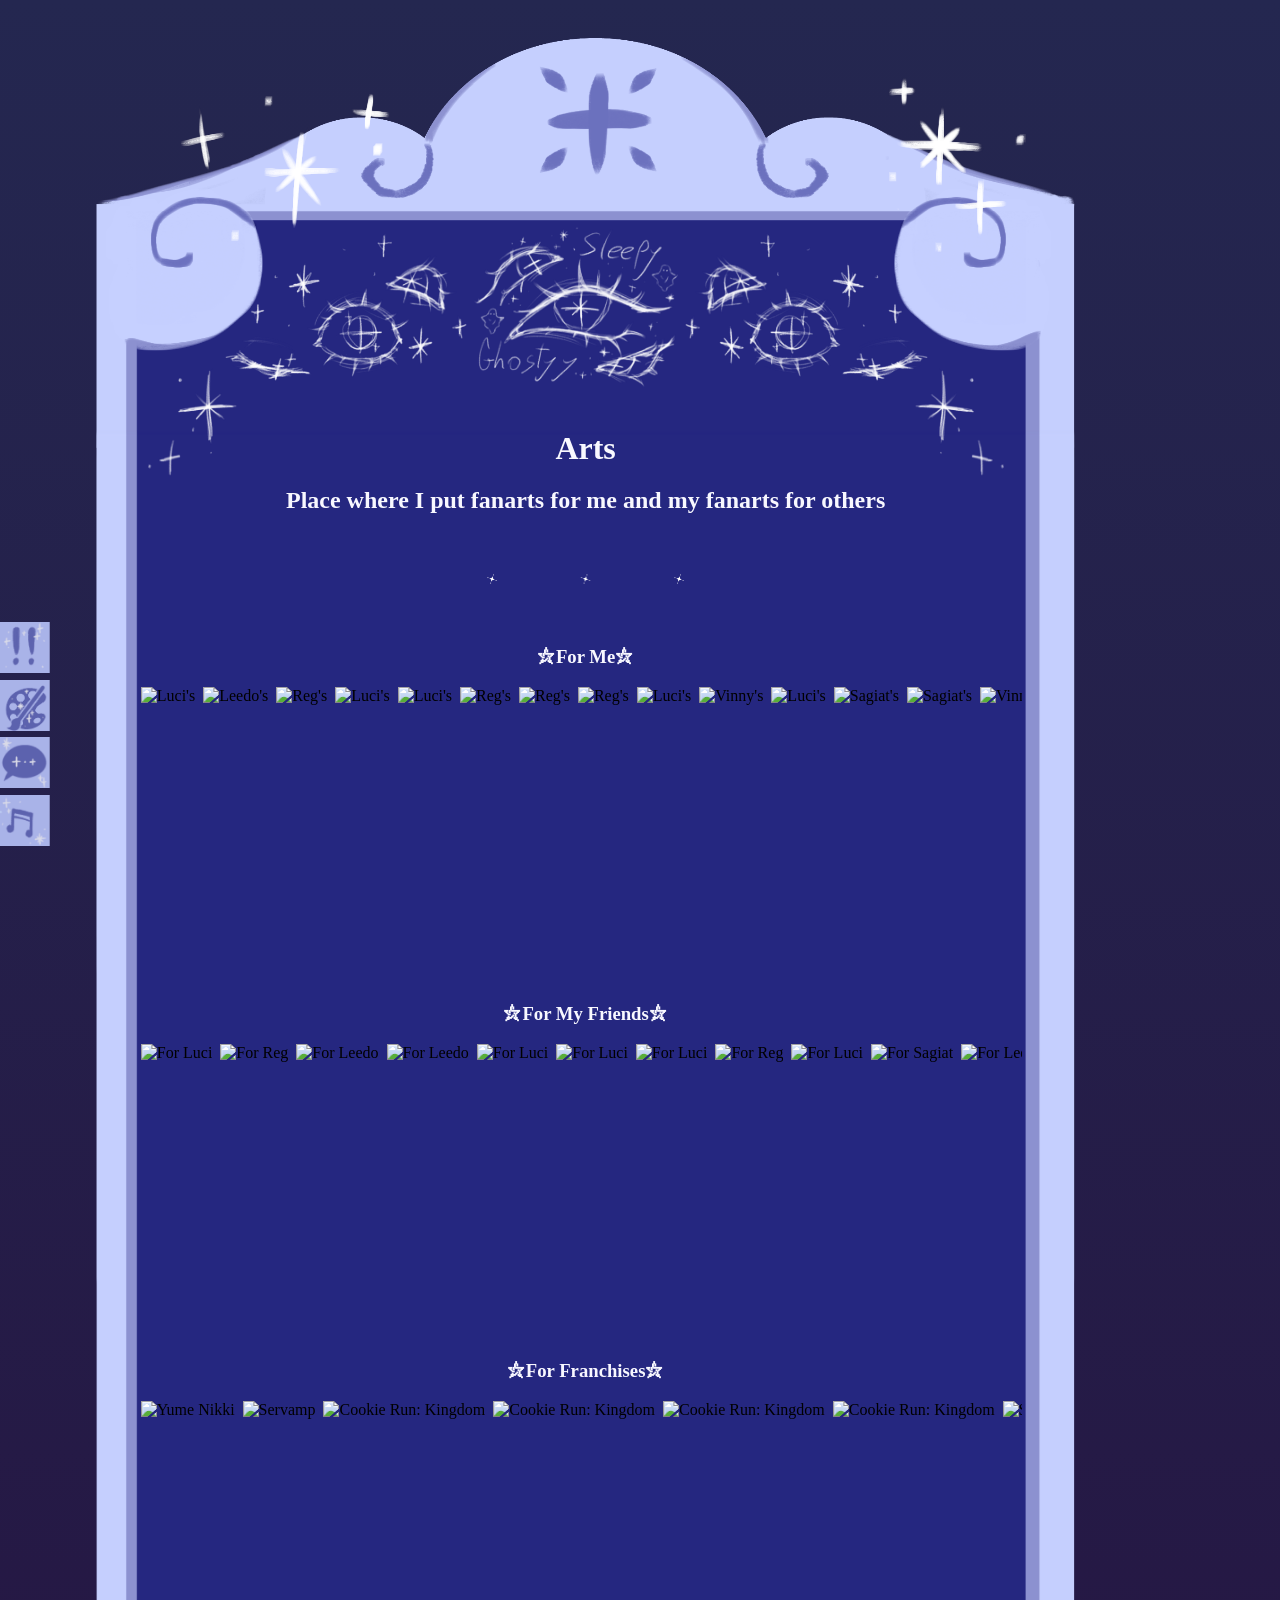
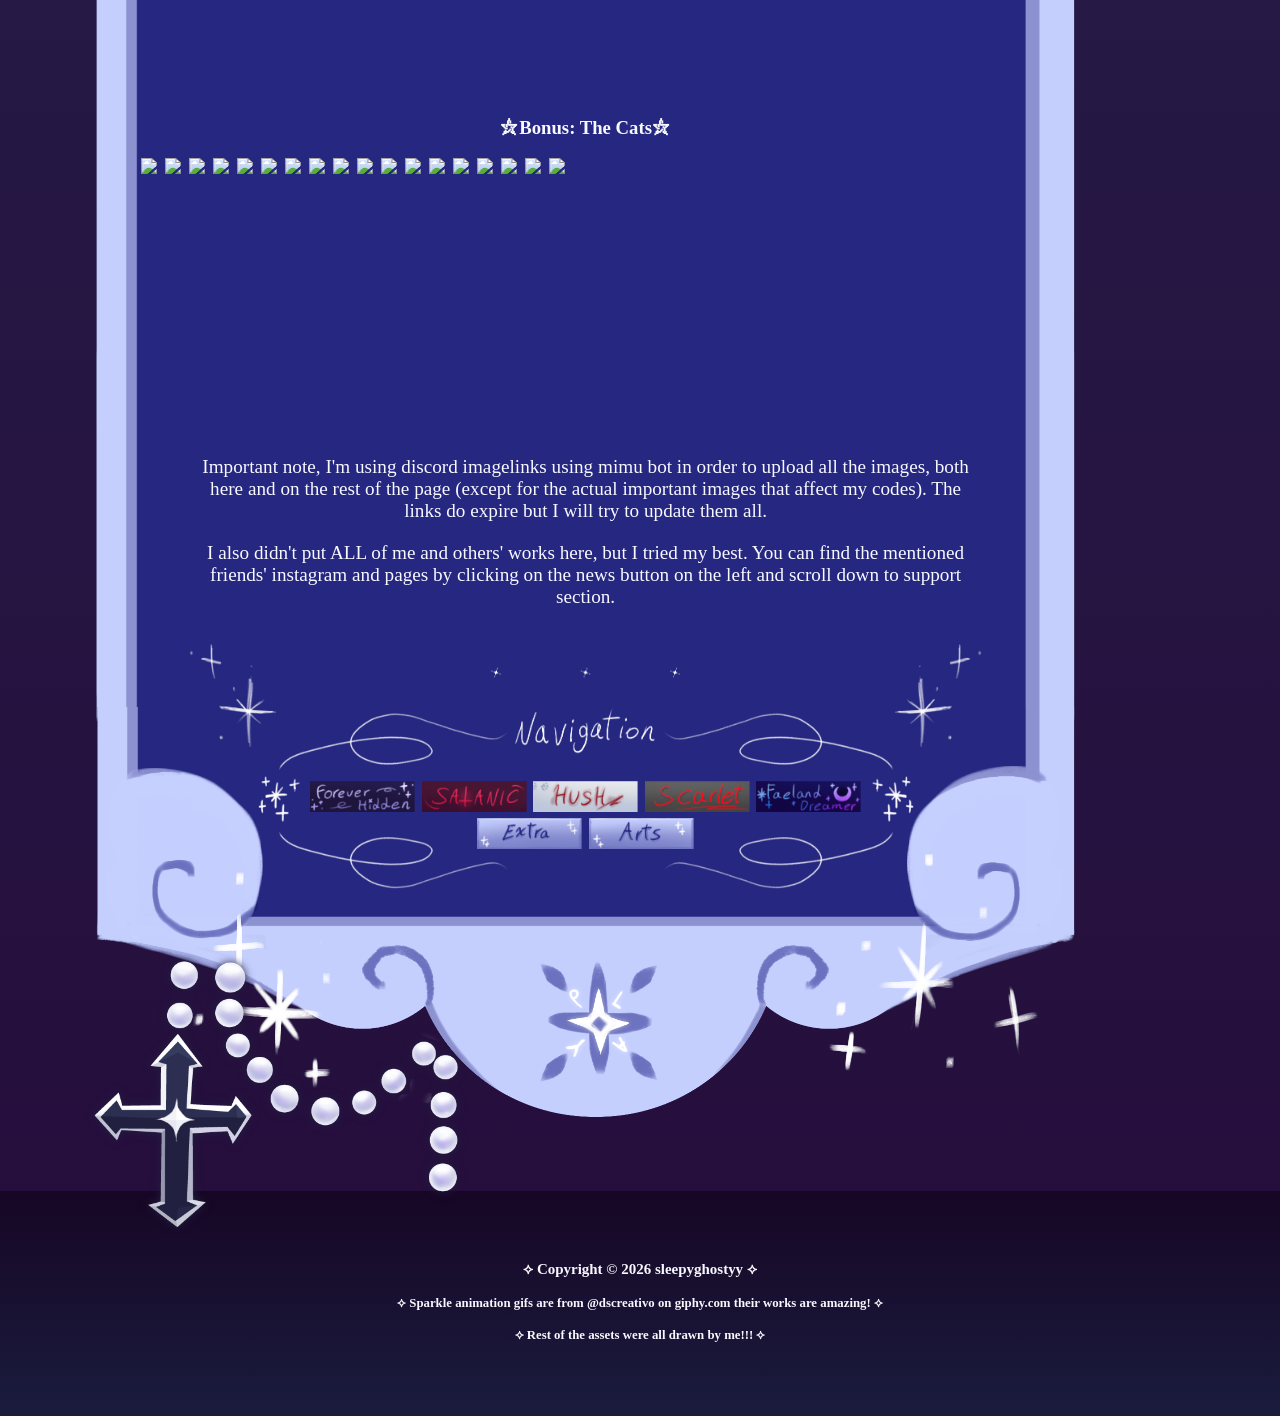
==== commit 59798561: "Update arts.html" ====
--- a/arts.html
+++ b/arts.html
@@ -6,35 +6,35 @@
     <meta name="viewport" content="width=device-width, initial-scale=1.0">
     <title>SleepyGhostyy's insanity</title>
     <!--credit to dani krossing on yt for favicon guide, didn't know i should make the file .ico-->
-    <link rel="icon" href="./images/Eyecon.ico" type="image/x-icon">
+    <link rel="icon" href="./Eyecon.ico" type="image/x-icon">
     <link rel="stylesheet" href="style.css">
     <link rel="stylesheet" href="https://fonts.cdnfonts.com/css/luminary-serif">
 </head>
 <body>
     <div class="container">
     <div class="mirrortop">
-        <img src="./images/SG.png" alt="SG">
+        <img src="SG.png" alt="SG">
         <div class="eyesl">
             <a href="https://www.instagram.com/sleepy_ghostyy?igsh=cGFlNW8ybnJxcGli">
-                <img src="./images/eyeR.png" alt="EYESL">
+                <img src="eyeR.png" alt="EYESL">
             </a>
         </div>
         <div class="eyesr">
             <a href="https://sleepyghostyy.tumblr.com/?source=share">
-                <img src="./images/eyeR.png" alt="EYESR">
+                <img src="eyeR.png" alt="EYESR">
             </a>
         </div>
         <div class="sparkl">
-            <img src="./images/sparklR.png" alt="SPARKL">
+            <img src="sparklR.png" alt="SPARKL">
         </div>
         <div class="sparkr">
-            <img src="./images/sparklR.png" alt="SPARKR">
+            <img src="sparklR.png" alt="SPARKR">
         </div>
     </div>
         <div class="mirror">
             <h1 style="color: ghostwhite;">Arts</h1>
             <h2 style="color: ghostwhite;"> Place where I put fanarts for me and my fanarts for others </h2>
-            <img src="./images/sparklyy.gif"> <img src="./images/sparklyy.gif"> <img src="./images/sparklyy.gif">
+            <img src="sparklyy.gif"> <img src="sparklyy.gif"> <img src="sparklyy.gif">
             <h3 style="color: ghostwhite;">⛦For Me⛦</h3>
             <div class="someimgs">
                 <!-- <img src="smth/img.png" alt="" loading="lazy" onclick="openImage(this)"> -->
@@ -124,48 +124,48 @@
                 <img id="modalImg">
                 <p id="caption"></p>
             </div>
-            <img src="./images/sparklyy.gif" loading="lazy"><img src="./images/sparklyy.gif" loading="lazy"><img src="./images/sparklyy.gif" loading="lazy">
+            <img src="sparklyy.gif" loading="lazy"><img src="sparklyy.gif" loading="lazy"><img src="sparklyy.gif" loading="lazy">
         </div>
 
         <div class="mirrorbottom">
             <div class="navi">
-                <img src="./images/nav.png" class="nav" loading="lazy">
+                <img src="nav.png" class="nav" loading="lazy">
             </div>
             <div class="stars">
-                <img src="./images/sparklR.png" class="starl" loading="lazy">
-                <img src="./images/sparklR.png" class="starr" loading="lazy">
+                <img src="sparklR.png" class="starl" loading="lazy">
+                <img src="sparklR.png" class="starr" loading="lazy">
             </div>
             <div class="icons">
                 <a href="forever-hidden.html">
-                    <img src="./images/ForeverHidden.png" class="fh" loading="lazy">
-                </a>
-                <a href="index.html">
-                    <img src="./images/SATANIC.png" class="stn" loading="lazy">
-                </a>
-                <a href="index.html">
-                    <img src="./images/HUSH.png" class="hush" loading="lazy">
-                </a>
-                <a href="index.html">
-                    <img src="./images/Scarlet.png" class="sclt" loading="lazy">
-                </a>
-                <a href="index.html">
-                    <img src="./images/FaelandDreamer.png" class="fld" loading="lazy">
-                </a>
-                <a href="index.html">
-                    <img src="./images/Extra.png" class="etc" loading="lazy">
-                </a>
-                <a href="index.html">
-                    <img src="./images/Arts.png" class="arts" loading="lazy">
+                    <img src="ForeverHidden.png" class="fh" loading="lazy">
+                </a>
+                <a href="index.html">
+                    <img src="SATANIC.png" class="stn" loading="lazy">
+                </a>
+                <a href="index.html">
+                    <img src="HUSH.png" class="hush" loading="lazy">
+                </a>
+                <a href="index.html">
+                    <img src="Scarlet.png" class="sclt" loading="lazy">
+                </a>
+                <a href="index.html">
+                    <img src="FaelandDreamer.png" class="fld" loading="lazy">
+                </a>
+                <a href="index.html">
+                    <img src="Extra.png" class="etc" loading="lazy">
+                </a>
+                <a href="arts.html">
+                    <img src="Arts.png" class="arts" loading="lazy">
                 </a>
             </div>
             <div class="play">
                 <a href="index.html">
-                    <img src="./images/playstar.png" class="playstar" loading="lazy">
+                    <img src="playstar.png" class="playstar" loading="lazy">
                 </a>
             </div>
         </div>
             <button id="cross">
-                <img src="./images/cross.png" alt="surprise!" loading="lazy">
+                <img src="cross.png" alt="surprise!" loading="lazy">
             </button>
         </div>
     <footer class="feeh" style="color: ghostwhite;">
@@ -174,24 +174,24 @@
             <h4>⟡ Rest of the assets were all drawn by me!!! ⟡</h4>
     </footer>
     <button id="ghosty">
-        <img src="./images/Ghosty floatyy.gif" alt="ghosty floatyy">
+        <img src="Ghosty floatyy.gif" alt="ghosty floatyy">
     </button>
     <div class="drawer">
         <div class="buttons">
             <button class="newsbtn" id="openTab1">
-                <img src="./images/newsoff.png" id= "newsicon" alt="news">
+                <img src="newsoff.png" id= "newsicon" alt="news">
             </button>
 
             <button class="paintbtn" id="openTab2">
-                <img src="./images/paintoff.png" id= "painticon" alt="paint">
+                <img src="paintoff.png" id= "painticon" alt="paint">
             </button>
 
             <button class="chatbtn" id="openTab3">
-                <img src="./images/chatoff.png" id="chaticon" alt="chat">
+                <img src="chatoff.png" id="chaticon" alt="chat">
             </button>
 
             <button class="musicbtn" id="openTab4">
-                <img src="./images/musicoff.png" id= "musicicon" alt="music">
+                <img src="musicoff.png" id= "musicicon" alt="music">
             </button>
         </div>
 
@@ -313,4 +313,4 @@
     </div>
     <script src="script.js"></script>
 </body>
-</html>+</html>
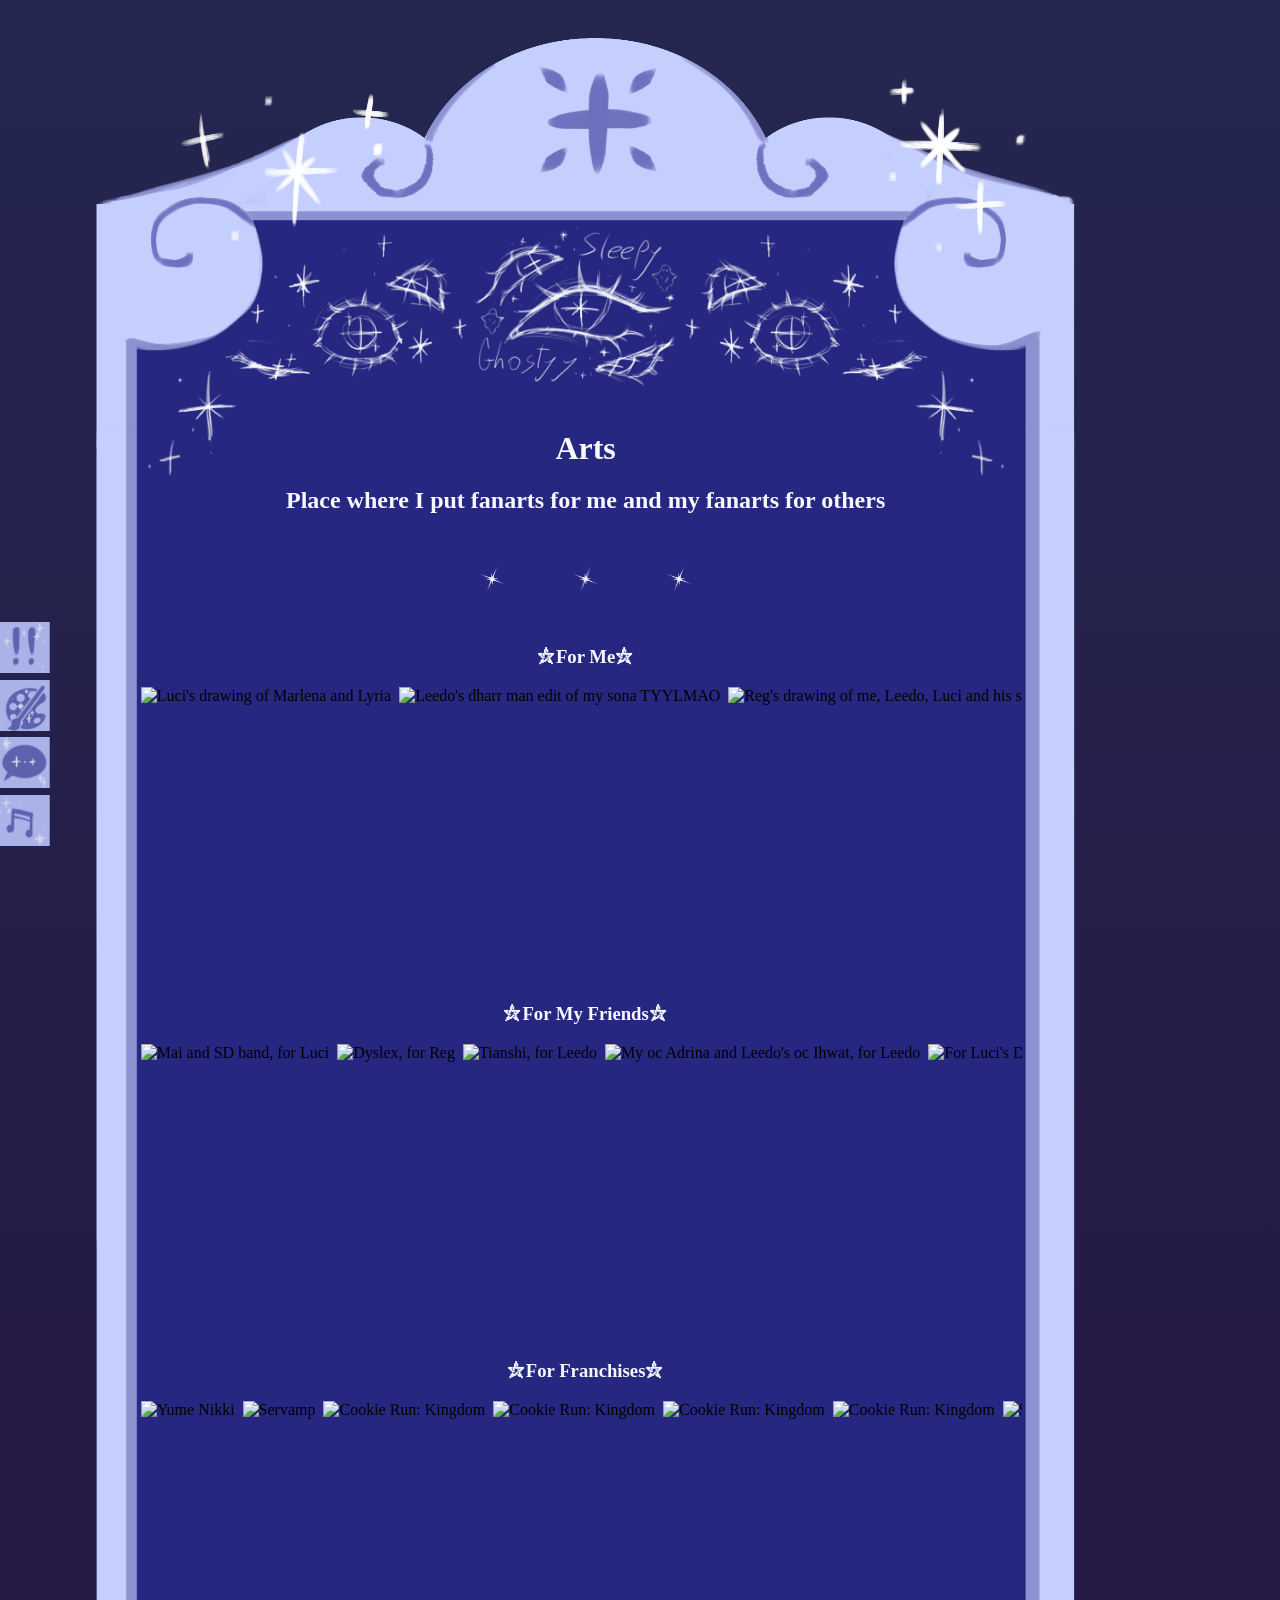
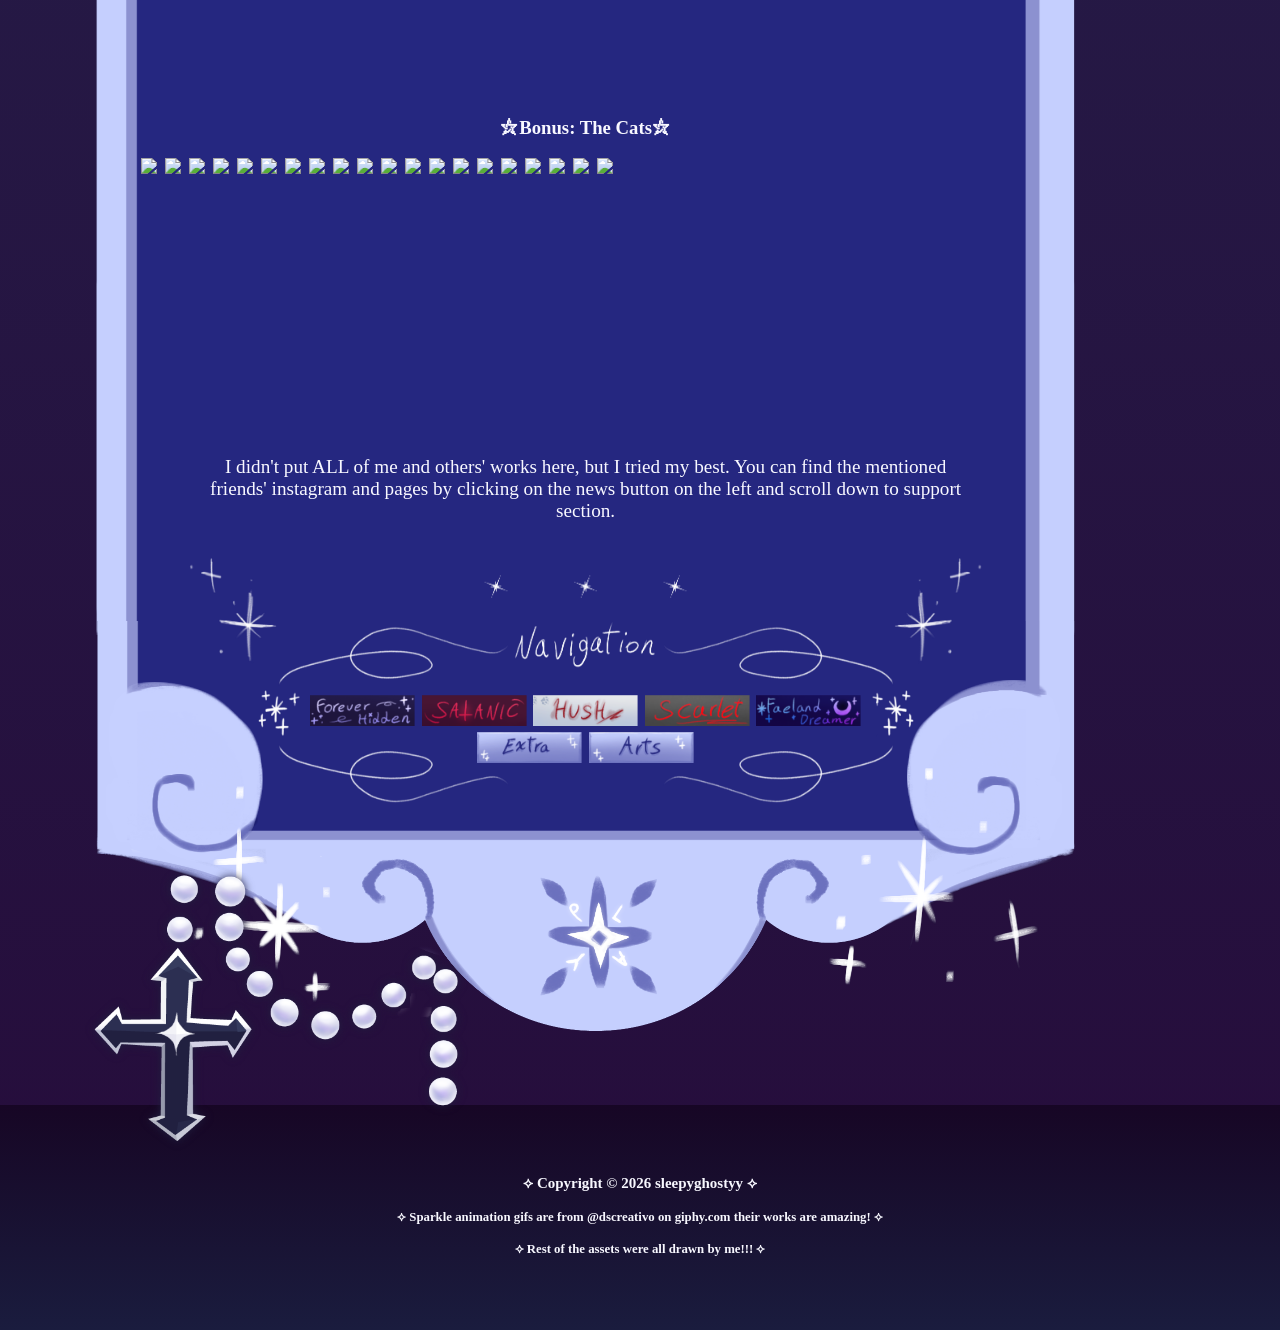
==== commit bbb08873: "Update arts.html" ====
--- a/arts.html
+++ b/arts.html
@@ -4,7 +4,7 @@
 <head>
     <meta charset="UTF-8">
     <meta name="viewport" content="width=device-width, initial-scale=1.0">
-    <title>SleepyGhostyy's insanity</title>
+    <title>SleepyGhostyy's insanity/Arts</title>
     <!--credit to dani krossing on yt for favicon guide, didn't know i should make the file .ico-->
     <link rel="icon" href="./Eyecon.ico" type="image/x-icon">
     <link rel="stylesheet" href="style.css">
@@ -37,89 +37,93 @@
             <img src="sparklyy.gif"> <img src="sparklyy.gif"> <img src="sparklyy.gif">
             <h3 style="color: ghostwhite;">⛦For Me⛦</h3>
             <div class="someimgs">
-                <!-- <img src="smth/img.png" alt="" loading="lazy" onclick="openImage(this)"> -->
-                <img src="https://cdn.discordapp.com/attachments/1395092865528365181/1509681644544458792/YURIFUL_IMPROVED.png?ex=6a1a1018&is=6a18be98&hm=3c34892d4a1bced733bfd6bcb1dda819ec658f3bc31c555c6e72495268a6e4b1&/img.png" alt="Luci's" loading="lazy" onclick="openImage(this)">
-                <img src="https://cdn.discordapp.com/attachments/1395092865528365181/1509689516129128499/Untitled8_20260219010010.png?ex=6a1a176d&is=6a18c5ed&hm=8a9072d7ed9b6ee5d6e32f14fd99b87916ce697cd619084eec023b676e877f38&/img.png" alt="Leedo's" loading="lazy" onclick="openImage(this)">
-                <img src="https://cdn.discordapp.com/attachments/1395092865528365181/1509690428813742272/IMG_4415.png?ex=6a1a1846&is=6a18c6c6&hm=8910449eca7c9ac8a6c177933daa5bd385fe3d8fa4ed19b06a62726e876dac8a&/img.png" alt="Reg's" loading="lazy" onclick="openImage(this)">
-                <img src="https://cdn.discordapp.com/attachments/1395092865528365181/1509695862421454848/HUUGG.png?ex=6a1a1d56&is=6a18cbd6&hm=60ad75b6f3cd7134fb67cffc6f74f945517ac731f4719df01075a4f6e1f8a865&/img.png" alt="Luci's" loading="lazy" onclick="openImage(this)">
-                <img src="https://cdn.discordapp.com/attachments/1395092865528365181/1509713162457321582/KKITTIS_899b99.png?ex=6a1a2d73&is=6a18dbf3&hm=54c26d0163ac1006a1858f1c34865c08fbbea2c0374147d0786628b45997c5e1&/img.png" alt="Luci's" loading="lazy" onclick="openImage(this)">
-                <img src="https://cdn.discordapp.com/attachments/1395092865528365181/1509715116420104423/IMG_0851.png?ex=6a1a2f44&is=6a18ddc4&hm=4a7ae0c25f03e1ec69ff51539e57d70cc900710c9830dd2d08d3f5fb6831a648&" alt="Reg's" loading="lazy" onclick="openImage(this)">
-                <img src="https://cdn.discordapp.com/attachments/1395092865528365181/1509696282179141683/IMG_4325.png?ex=6a1a1dba&is=6a18cc3a&hm=2eb1309db8df641799e34535f6ae52f0a2aefb3e8976af55c33613d2ed3463b9&/img.png" alt="Reg's" loading="lazy" onclick="openImage(this)">
-                <img src="https://cdn.discordapp.com/attachments/1395092865528365181/1509696629467250708/IMG_4183.png?ex=6a1a1e0d&is=6a18cc8d&hm=37dd897d249f77100a12aa9ac3ed1b923777806d4a23ae4723aefdd47b67fced&/img.png" alt="Reg's" loading="lazy" onclick="openImage(this)">
-                <img src="https://cdn.discordapp.com/attachments/1395092865528365181/1509699126227636335/harper_pony.png?ex=6a1a2060&is=6a18cee0&hm=58fe655bb16fe5b5d0bc9afe23fdc0a20a996bf2b7876877052e1882e0b4c545&/img.png" alt="Luci's" loading="lazy" onclick="openImage(this)">
-                <img src="https://cdn.discordapp.com/attachments/1395092865528365181/1509699502708097094/IMG_0114.jpg?ex=6a1a20ba&is=6a18cf3a&hm=90a9611e53b5f09398bdd79c7770c3721d3dbc9666b254f79568cc952507f2ee&/img.png" alt="Vinny's" loading="lazy" onclick="openImage(this)">
-                <img src="https://cdn.discordapp.com/attachments/1395092865528365181/1509699886600290304/yumes_.png?ex=6a1a2115&is=6a18cf95&hm=b6e405d2bcb5718ea28ad89c45b41309c9a3a4f187b61e01b3966652f1bd3aa8&/img.png" alt="Luci's" loading="lazy" onclick="openImage(this)">
-                <img src="https://cdn.discordapp.com/attachments/1395092865528365181/1509707589074682118/IMG_20251109_234627.jpg?ex=6a1a2842&is=6a18d6c2&hm=57adf318c5b4264db0d7b4d814c690d8c9858bdca85e43cc77a69472bfb43aba&/img.png" alt="Sagiat's" loading="lazy" onclick="openImage(this)">
-                <img src="https://cdn.discordapp.com/attachments/1395092865528365181/1509703578158366790/IMG_20250224_155500.jpg?ex=6a1a2485&is=6a18d305&hm=9439c69fa716975a6f96f0b0b412e68ff4e01e505513298aa17b1a4bb1c4e336&/img.png" alt="Sagiat's" loading="lazy" onclick="openImage(this)">
-                <img src="https://cdn.discordapp.com/attachments/1395092865528365181/1509703827748552785/IMG_9873.jpg?ex=6a1a24c1&is=6a18d341&hm=cbd30637ce67509a82567d52547a522e4db2c304395b5d2a74659e6ef54e1747&/img.png" alt="Vinny's" loading="lazy" onclick="openImage(this)">
-                <img src="https://cdn.discordapp.com/attachments/1395092865528365181/1509704011304009769/image.png?ex=6a1a24ed&is=6a18d36d&hm=6f6c323addd700a4052e4c9c3e4abbefdc2554f2042323ee792d375589b30b3c&" alt="Soulless'" loading="lazy" onclick="openImage(this)">
-                <img src="https://cdn.discordapp.com/attachments/1395092865528365181/1509705874309120022/IMG_3455.png?ex=6a1a26a9&is=6a18d529&hm=23587de9122ffa099478f24fe5042a41d48f59d407f7efc13e1af80e451ad7a9&/img.png" alt="Reg's" loading="lazy" onclick="openImage(this)">
-                <img src="https://cdn.discordapp.com/attachments/1395092865528365181/1509706017066455182/IMG_3157.png?ex=6a1a26cb&is=6a18d54b&hm=b35a61b3c00faca01162602d6f8bf86c24f195a86b39ba7d8bff0eda312095aa&/img.png" alt="Reg's" loading="lazy" onclick="openImage(this)">
-                <img src="https://cdn.discordapp.com/attachments/1395092865528365181/1509706298902708345/image.png?ex=6a1a270e&is=6a18d58e&hm=4e02b3c63c8fcc24de882c681f727f550eac83de222174f861267ddce44bde2b&/img.png" alt="Luci's" loading="lazy" onclick="openImage(this)">
-                <img src="https://cdn.discordapp.com/attachments/1395092865528365181/1509706470487494676/IMG_2892.png?ex=6a1a2737&is=6a18d5b7&hm=276d6dde4d1ea77f1d3c4979d8cb1586910ccb18aae900b8eaa231200c6c8c4a&/img.png" alt="Reg's" loading="lazy" onclick="openImage(this)">
-                <img src="https://cdn.discordapp.com/attachments/1395092865528365181/1509707029848129666/IMG_9979.jpg?ex=6a1a27bc&is=6a18d63c&hm=fd2302cee385c84487712787a10325e7399b2b1e24a9d9e8166d45eebd4dffdf&/img.png" alt="Vinny's" loading="lazy" onclick="openImage(this)">
+                <!-- <img src="smth" alt="" loading="lazy" onclick="openImage(this)"> -->
+                <img src="https://github.com/user-attachments/assets/84c10f86-8f31-41c1-884e-8dd8fa2124a0" alt="Luci's drawing of Marlena and Lyria" loading="lazy" onclick="openImage(this)">
+                <img src="https://github.com/user-attachments/assets/d67b6839-1b5f-47ea-9ede-ba07421e14f6" alt="Leedo's dharr man edit of my sona TYYLMAO" loading="lazy" onclick="openImage(this)">
+                <img src="https://github.com/user-attachments/assets/2f200a80-49ee-420f-9677-ab39a5e52975" alt="Reg's drawing of me, Leedo, Luci and his sonas" loading="lazy" onclick="openImage(this)">
+                <img src="https://github.com/user-attachments/assets/f3c42ca4-d4e4-4644-bea6-a50075fe7057" alt="Luci's drawing for my birthday!!" loading="lazy" onclick="openImage(this)">
+                <img src="https://github.com/user-attachments/assets/8d16de66-2fba-4c4b-a967-7916113eac97" alt="Luci's drawing of them, me and Leedo's sonas" loading="lazy" onclick="openImage(this)">
+                <img src="https://github.com/user-attachments/assets/aaebb6bf-98ad-4be1-9ac1-15fa412f4c46" alt="Reg's drawing of Harper" loading="lazy" onclick="openImage(this)">
+                <img src="https://github.com/user-attachments/assets/150b421f-df35-4452-ac75-b34f6e2f74c6" alt="Reg's drawing of Harper and Louise" loading="lazy" onclick="openImage(this)">
+                <img src="https://github.com/user-attachments/assets/22d219ae-f485-4b30-8f59-4f89671caa1e" alt="Reg's drawing of Eden and his oc" loading="lazy" onclick="openImage(this)">
+                <img src="https://github.com/user-attachments/assets/62e1cdd1-2bc1-4b2f-8b33-28bf88619201" alt="Luci's drawing of pony Harper" loading="lazy" onclick="openImage(this)">
+                <img src="https://github.com/user-attachments/assets/cc7f1b3b-9985-41d4-b2f5-da1143913165" alt="Vinny's drawing of Elvira" loading="lazy" onclick="openImage(this)">
+                <img src="https://github.com/user-attachments/assets/e2a95235-05d4-4d0e-88c5-b1dcaca53e65" alt="Luci's drawing of them, Leedo and I playing Yume 2kki" loading="lazy" onclick="openImage(this)">
+                <img src="https://github.com/user-attachments/assets/96ef7630-f4bb-4b90-b6aa-6dc614f40b86" alt="Sagiat's drawing of Louise" loading="lazy" onclick="openImage(this)">
+                <img src="https://github.com/user-attachments/assets/1e8d72ae-7f5c-407e-8b53-44ebd74b5fc1" alt="Sagiat's drawing of Harper" loading="lazy" onclick="openImage(this)">
+                <img src="https://github.com/user-attachments/assets/5ab97e79-fd08-4738-a20e-79d6d906aa6e" alt="Vinny's drawing of emmalyn" loading="lazy" onclick="openImage(this)">
+                <img src="https://github.com/user-attachments/assets/f390f649-fb38-40b0-96a0-ab448471fffa" alt="Soulless' drawing of Laura" loading="lazy" onclick="openImage(this)">
+                <img src="https://github.com/user-attachments/assets/dc8b127d-6cd8-45b2-8c97-cc006b24607f" alt="Reg's drawing of Nem" loading="lazy" onclick="openImage(this)">
+                <img src="https://github.com/user-attachments/assets/39864e30-a62d-4222-ae60-540fd44dab0a" alt="Reg's drawing of Kate" loading="lazy" onclick="openImage(this)">
+                <img src="https://github.com/user-attachments/assets/1c4b5484-a0ad-440a-b421-3f5f52ace67d" alt="Luci's drawing of Kate" loading="lazy" onclick="openImage(this)">
+                <img src="https://github.com/user-attachments/assets/6ba7b55a-a65b-4832-8926-2e8055ccfd4a" alt="Reg's drawing of the spider twins, with Luci and Vinny's ocs" loading="lazy" onclick="openImage(this)">
+                <img src="https://github.com/user-attachments/assets/1502e296-41df-47df-8446-8331fcb3f0ea" alt="Vinny's drawing of Mari, with her and Luci's ocs" loading="lazy" onclick="openImage(this)">
             </div>
             <br>
             <h3 style="color: ghostwhite;">⛦For My Friends⛦</h3>
             <div class="myimgs1">
                 <!-- <img src="smth/img.png" alt="For " loading="lazy" onclick="openImage(this)"> -->
-                <img src="https://cdn.discordapp.com/attachments/1395092865528365181/1509714801926869073/Untitled586_20260527030928.png?ex=6a1a2ef9&is=6a18dd79&hm=06c864b219a916f7f4980665eab1b76680a4519e2fdd223b0082a5683737508e&/img.png" alt="For Luci" loading="lazy" onclick="openImage(this)">
-                <img src="https://cdn.discordapp.com/attachments/1395092865528365181/1509716514457128990/Untitled558_20260130040646.png?ex=6a1a3092&is=6a18df12&hm=507b6818a4e3acfffd5ee1313ed9146452cde7472b2df58e0bda2701330785fa&/img.png" alt="For Reg" loading="lazy" onclick="openImage(this)">
-                <img src="https://cdn.discordapp.com/attachments/1395092865528365181/1509717551213445271/Untitled549_20251227144026.png?ex=6a1a3189&is=6a18e009&hm=40ff6431105f8cb17bb5fe6c7b9b4ec4fb28e30352462ecf4ef92af0a2000d5c&/img.png" alt="For Leedo" loading="lazy" onclick="openImage(this)">
-                <img src="https://cdn.discordapp.com/attachments/1395092865528365181/1509717789353705523/SOULVEMBER_2025_20251124230531.png?ex=6a1a31c2&is=6a18e042&hm=a831f82efe24aca8b20f0c2ebe10bf644e82d1f3fd8884a2cd78cc35e991d58b&/img.png" alt="For Leedo" loading="lazy" onclick="openImage(this)">
-                <img src="https://cdn.discordapp.com/attachments/1395092865528365181/1509670094756773979/Untitled536_20251110030830.png?ex=6a1a0556&is=6a18b3d6&hm=014edb6ada2d3bcbe5740e1c32cba38fa4cef343e9c3e4271829af874010f234&/img.png" alt="For Luci" loading="lazy" onclick="openImage(this)">
-                <img src="https://cdn.discordapp.com/attachments/1395092865528365181/1509719984933175408/Untitled514_20250803021519.png?ex=6a1a33cd&is=6a18e24d&hm=d42519e51e5c25bd16e43e0697c83339070c567c2826d8ff135ed3f5626c19fa&/img.png" alt="For Luci" loading="lazy" onclick="openImage(this)">
-                <img src="https://cdn.discordapp.com/attachments/1395092865528365181/1509720113279139871/Untitled544_20251219034003.png?ex=6a1a33ec&is=6a18e26c&hm=9e7445156c9ded1e14016456b5f6016a67a1acb70ac0b6cb2795e4cc9afd1ffa&/img.png" alt="For Luci" loading="lazy" onclick="openImage(this)">
-                <img src="https://cdn.discordapp.com/attachments/1395092865528365181/1509720432259891210/Untitled547_20251228000341.png?ex=6a1a3438&is=6a18e2b8&hm=6287ca20988c11d2fe3d1aed3426bb9d54ca26bee9ca700120e3890b233c0f34&/img.png" alt="For Reg" loading="lazy" onclick="openImage(this)">
-                <img src="https://cdn.discordapp.com/attachments/1395092865528365181/1509721730703163402/Untitled525_20250908110907.png?ex=6a1a356d&is=6a18e3ed&hm=30529b0c8197d97d9c2f658821a196ebdbfce60ff61949ac3c33ae1a78194aaf&/img.png" alt="For Luci" loading="lazy" onclick="openImage(this)">
-                <img src="https://cdn.discordapp.com/attachments/1395092865528365181/1509722086111973427/Untitled513_20250731022323.png?ex=6a1a35c2&is=6a18e442&hm=fc71b57e399efab0bf8cf1656ccd7e90b57159c00f942647d28bd235219745bb&/img.png" alt="For Sagiat" loading="lazy" onclick="openImage(this)">
-                <img src="https://cdn.discordapp.com/attachments/1395092865528365181/1509722406581702688/Untitled512_20250731205218.png?ex=6a1a360f&is=6a18e48f&hm=7b2ab42874886f1c33929c65274195097c9a20324006151d2dce310aa4ba0ccc&/img.png" alt="For Leedo" loading="lazy" onclick="openImage(this)">
-                <img src="https://cdn.discordapp.com/attachments/1395092865528365181/1509723440456667287/Untitled511_20250724214136.png?ex=6a1a3705&is=6a18e585&hm=8491808acaba588daa95ab4d279c6f8cd6d21876143a3c190f41b9e2425abef9&/img.png" alt="For Reg" loading="lazy" onclick="openImage(this)">
-                <img src="https://cdn.discordapp.com/attachments/1395092865528365181/1509724367813083186/Untitled516_20250806205125.png?ex=6a1a37e2&is=6a18e662&hm=7b90c808fdeb31e46deb3117109fe8eb7206209640d23a301a37d1931f03e632&/img.png" alt="For Reg" loading="lazy" onclick="openImage(this)">
-                <img src="https://cdn.discordapp.com/attachments/1395092865528365181/1509724256437538836/Untitled504_20250712025519.png?ex=6a1a37c8&is=6a18e648&hm=8a3720aef31bb2be0f0464947145be91e94e43f766e9e598509a262b3e7c3ac0&/img.png" alt="For Leedo" loading="lazy" onclick="openImage(this)">
-                <img src="https://cdn.discordapp.com/attachments/1395092865528365181/1509724605580050603/Untitled486_20250523030157.png?ex=6a1a381b&is=6a18e69b&hm=ad2aebe6f5688e3a4b05a80adbe95c9c9e8d4b367543a6625c99a9e2da581655&/img.png" alt="For Reg" loading="lazy" onclick="openImage(this)">
-                <img src="https://cdn.discordapp.com/attachments/1395092865528365181/1509725283714859099/IMG_0852.png?ex=6a1a38bc&is=6a18e73c&hm=ead5234dadad033014b0fb624a5081d01cdfa149ffab7f6c0c4aeee737aa0289&/img.png" alt="For Reg" loading="lazy" onclick="openImage(this)">
-                <img src="https://cdn.discordapp.com/attachments/1395092865528365181/1509725414053118162/IMG_0844.png?ex=6a1a38dc&is=6a18e75c&hm=5df6150def36d4cff9a1950c124cb8667c3ce68981953cf51c6e534157cae10d&/img.png" alt="For Luci" loading="lazy" onclick="openImage(this)">
+                <img src="https://github.com/user-attachments/assets/0cd530e2-c9cc-4279-81a2-eb8990b784b3" alt="Mai and SD band, for Luci" loading="lazy" onclick="openImage(this)">
+                <img src="https://github.com/user-attachments/assets/c62139a3-6795-4da1-a679-53bdfa8ea85d" alt="Dyslex, for Reg" loading="lazy" onclick="openImage(this)">
+                <img src="https://github.com/user-attachments/assets/150df8a9-56f2-4303-a671-03fcbf438d3d" alt="Tianshi, for Leedo" loading="lazy" onclick="openImage(this)">
+                <img src="https://github.com/user-attachments/assets/d5f87c2c-8f7c-455b-ac16-123f58e6de8e" alt="My oc Adrina and Leedo's oc Ihwat, for Leedo" loading="lazy" onclick="openImage(this)">
+                <img src="https://github.com/user-attachments/assets/0b17bf22-c467-4cf3-a070-17a552c52b32" alt="For Luci's DTIYS" loading="lazy" onclick="openImage(this)">
+                <img src="https://github.com/user-attachments/assets/6c012a47-0157-4828-b714-a0ac0f6e3c64" alt="Lopika, for Luci" loading="lazy" onclick="openImage(this)">
+                <img src="https://github.com/user-attachments/assets/8ed55ac4-00d9-4e54-a010-81bdca7a308a" alt="Flowered, for Luci" loading="lazy" onclick="openImage(this)">
+                <img src="https://github.com/user-attachments/assets/d0a7cb8e-a60d-4c0e-b310-6fc768d9dc35" alt="Dyslex cat and nimbus cat, for Reg" loading="lazy" onclick="openImage(this)">
+                <img src="https://github.com/user-attachments/assets/385cc982-066a-47df-af76-a503ae30960e" alt="Ghosty and regsona, for Reg" loading="lazy" onclick="openImage(this)">
+                <img src="https://github.com/user-attachments/assets/348bd555-5f1b-435c-84c2-6f957b5dd54e" alt="Narigon, for Luci" loading="lazy" onclick="openImage(this)">
+                <img src="https://github.com/user-attachments/assets/db3b4981-d7e5-40d5-93f7-8c5677db34dd" alt="For Sagiat's DTIYS" loading="lazy" onclick="openImage(this)">
+                <img src="https://github.com/user-attachments/assets/9aa7e4cb-d64b-4e9a-98eb-1e2c042b63a1" alt="An oc Leedo made for Hush, for Leedo" loading="lazy" onclick="openImage(this)">
+                <img src="https://github.com/user-attachments/assets/aed4f6bb-d01e-4a3c-8918-3a30ae544826" alt="Reg's previous Sona and Ghosty, for Reg" loading="lazy" onclick="openImage(this)">
+                <img src="https://github.com/user-attachments/assets/504840ce-23cf-4e89-9f4a-d96b26af6fe9" alt="'Creativity', for Reg" loading="lazy" onclick="openImage(this)">
+                <img src="https://github.com/user-attachments/assets/3b478e13-fc0e-4623-915e-ceded4b55579" alt="Leedo's sona, for Leedo" loading="lazy" onclick="openImage(this)">
+                <img src="https://github.com/user-attachments/assets/29fd2691-8502-48c8-a94a-6078f09606e5" alt="Reg's mycookie with Butter Roll, for Reg" loading="lazy" onclick="openImage(this)">
+                <img src="https://github.com/user-attachments/assets/0a2bfa61-0daf-4316-a21e-0b5abd262154" alt="Steegan, for Reg" loading="lazy" onclick="openImage(this)">
+                <img src="https://github.com/user-attachments/assets/6a826f58-ccde-4e17-a5e5-9d830057e75b" alt="Flowered and Ghosty, for Luci" loading="lazy" onclick="openImage(this)">
             </div>
             <br>
             <h3 style="color: ghostwhite;">⛦For Franchises⛦</h3>
             <div class="myimgs2">
                 <!-- <img src="smth/img.png" alt="" loading="lazy" onclick="openImage(this)"> -->
-                <img src="https://cdn.discordapp.com/attachments/1395092865528365181/1509726266050478140/Untitled550_20260109042900.png?ex=6a1a39a7&is=6a18e827&hm=7120bd21efc80d5f4336359291d7c33fa8a68b2c3d35cd4885fb0a78e78649a1&/img.png" alt="Yume Nikki" loading="lazy" onclick="openImage(this)">
-                <img src="https://cdn.discordapp.com/attachments/1395092865528365181/1509726044058550323/Untitled547_20251231042937.png?ex=6a1a3972&is=6a18e7f2&hm=2f861ff7dac0d2096e42411c4b35bd1dcef061ea00aa55c0a3d1a2f3c2dd2080&/img.png" alt="Servamp" loading="lazy" onclick="openImage(this)">
-                <img src="https://cdn.discordapp.com/attachments/1395092865528365181/1509726697769930912/Untitled517_20250811193723.png?ex=6a1a3a0e&is=6a18e88e&hm=6fdf4f52cdd0d379d05d93d5dde4f22b46fa9447b4515de8217cc547fa73d40c&/img.png" alt="Cookie Run: Kingdom" loading="lazy" onclick="openImage(this)">
-                <img src="https://cdn.discordapp.com/attachments/1395092865528365181/1509728919774035988/IMG_4693.png?ex=6a1a3c1f&is=6a18ea9f&hm=b5ceed5abac5e5e9b27c01180c32870a96f9f991255b96cac79e69d016bb7c94&/img.png" alt="Cookie Run: Kingdom" loading="lazy" onclick="openImage(this)">
-                <img src="https://cdn.discordapp.com/attachments/1395092865528365181/1509727447564681266/Untitled487_20250502230458.png?ex=6a1a3ac0&is=6a18e940&hm=ca9ee9b8d30bba6fca9d71cc3969264c8726d9a50fc8ba4e1e685c4f82157c0b&/img.png" alt="Cookie Run: Kingdom" loading="lazy" onclick="openImage(this)">
-                <img src="https://cdn.discordapp.com/attachments/1395092865528365181/1509726895636484237/Untitled490_20250528005806.png?ex=6a1a3a3d&is=6a18e8bd&hm=467ba4802f868bfdf245e7fb68a04bebe2c9acfd3059863cbe8182780e69ea66&/img.png" alt="Cookie Run: Kingdom" loading="lazy" onclick="openImage(this)">
-                <img src="https://cdn.discordapp.com/attachments/1395092865528365181/1509727223006105710/Untitled487_20250430053644.png?ex=6a1a3a8b&is=6a18e90b&hm=454de11bc3db39c0b45fdcb6284cfd6884e38f23156a4249e57de3294dcaccb8&/img.png" alt="Sally Face" loading="lazy" onclick="openImage(this)">
-                <img src="https://cdn.discordapp.com/attachments/1395092865528365181/1509729064838107236/Untitled467_20241205221352.png?ex=6a1a3c42&is=6a18eac2&hm=aa54e27090887cc69072f1dcfbc2cac3382f9b1ea3608e01336950fb17c0b9ad&/img.png" alt="Twisted Wonderland" loading="lazy" onclick="openImage(this)">
+                <img src="https://github.com/user-attachments/assets/910c8d2b-0aba-495a-b3f6-e7e1e6d0fe46" alt="Yume Nikki" loading="lazy" onclick="openImage(this)">
+                <img src="https://github.com/user-attachments/assets/3ce16653-7dcf-4935-9754-67b622675beb" alt="Servamp" loading="lazy" onclick="openImage(this)">
+                <img src="https://github.com/user-attachments/assets/b3ecfbf1-1cd1-4243-8f32-65f265869c70" alt="Cookie Run: Kingdom" loading="lazy" onclick="openImage(this)">
+                <img src="https://github.com/user-attachments/assets/08dc3169-1a6c-42a4-93eb-08f5bb46847d" alt="Cookie Run: Kingdom" loading="lazy" onclick="openImage(this)">
+                <img src="https://github.com/user-attachments/assets/fc11d77c-2da8-4071-877f-762cec39465f" alt="Cookie Run: Kingdom" loading="lazy" onclick="openImage(this)">
+                <img src="https://github.com/user-attachments/assets/b531666e-d44c-445f-bddf-3603b7524f76" alt="Cookie Run: Kingdom" loading="lazy" onclick="openImage(this)">
+                <img src="https://github.com/user-attachments/assets/6aca7b3c-d103-4995-8b1d-423acc811f87" alt="Sally Face" loading="lazy" onclick="openImage(this)">
+                <img src="https://github.com/user-attachments/assets/8a60883c-7fd5-4b73-834e-ed15d656ce36" alt="Twisted Wonderland" loading="lazy" onclick="openImage(this)">
             </div>
             <br>
             <h3 style="color: ghostwhite;">⛦Bonus: The Cats⛦</h3>
             <div class="cats2">
                 <!-- <img src="smth/img.png" loading="lazy" onclick="openImage(this)"> -->
-                <img src="https://cdn.discordapp.com/attachments/1395092865528365181/1509735086977978520/Untitled508_20250721231522.png?ex=6a1a41de&is=6a18f05e&hm=fcc290b4bceb660d5f71358390ac39f1e7752742f56bc7cbfe3adcbd614e7270&/img.png" loading="lazy" onclick="openImage(this)">
-                <img src="https://cdn.discordapp.com/attachments/1395092865528365181/1509735222118318190/Untitled508_20250722000732.png?ex=6a1a41fe&is=6a18f07e&hm=2d4eeb08a2e2eb4bb382628083c6960de2a39ba68b82aa535aef047ef4c5f9f6&/img.png" loading="lazy" onclick="openImage(this)">
-                <img src="https://cdn.discordapp.com/attachments/1395092865528365181/1509735410232721448/Untitled508_20250722014939.png?ex=6a1a422b&is=6a18f0ab&hm=35a4803dd7ad51b0d143a64809e66e05447caab84d6af42bebdbdfd1765f094f&/img.png" loading="lazy" onclick="openImage(this)">
-                <img src="https://cdn.discordapp.com/attachments/1395092865528365181/1509735646825152663/Untitled508_20250722023434.png?ex=6a1a4263&is=6a18f0e3&hm=7dc6e69cde7a1fe0097bb8b7122b52c91a03a8daacd4a12a20709e76a6d83322&/img.png" loading="lazy" onclick="openImage(this)">
-                <img src="https://cdn.discordapp.com/attachments/1395092865528365181/1509735994050613258/Untitled508_20250722040638.png?ex=6a1a42b6&is=6a18f136&hm=c4116dd056f723e38c6db90779087bac772044f8f219ba5c3da88324d7e3471a&/img.png" loading="lazy" onclick="openImage(this)">
-                <img src="https://cdn.discordapp.com/attachments/1395092865528365181/1509736116536873061/Untitled508_20250722050435.png?ex=6a1a42d3&is=6a18f153&hm=90819cb80b29388e3e63d60f238229fed0628a950b7947deccf0331cbdaee830&/img.png" loading="lazy" onclick="openImage(this)">
-                <img src="https://cdn.discordapp.com/attachments/1395092865528365181/1509736240436613250/Untitled508_20250722064158.png?ex=6a1a42f1&is=6a18f171&hm=eab1b1a48393637d28522e8209518ef74f8a15937f0dfd65c3f44a4d4c2c8eb5&/img.png" loading="lazy" onclick="openImage(this)">
-                <img src="https://cdn.discordapp.com/attachments/1395092865528365181/1509736345109790862/Untitled508_20250722143337.png?ex=6a1a430a&is=6a18f18a&hm=df33b48a346e3cfef20787c40d7f18b37af15f6b24a13b83bf07a1171db13caa&/img.png" loading="lazy" onclick="openImage(this)">
-                <img src="https://cdn.discordapp.com/attachments/1395092865528365181/1509736620088234004/Untitled508_20250722161422.png?ex=6a1a434b&is=6a18f1cb&hm=b4ad1a45f33e35695950330fcd9244c74e3be37cad2d4b248c0d36627b0f48d5&/img.png" loading="lazy" onclick="openImage(this)">
-                <img src="https://cdn.discordapp.com/attachments/1395092865528365181/1509736732818673714/Untitled508_20250722165645.png?ex=6a1a4366&is=6a18f1e6&hm=e2774396b8f9f45d3a02772621ab364dc1276169fc429f017133f3c0d9a78e74&/img.png" loading="lazy" onclick="openImage(this)">
-                <img src="https://cdn.discordapp.com/attachments/1395092865528365181/1509736827949682830/Untitled508_20250722172440.png?ex=6a1a437d&is=6a18f1fd&hm=dbea2592c2f57a0ff0a1edfb6716921d47a68bd964f2dbd8f311ec5943742ca3&/img.png" loading="lazy" onclick="openImage(this)">
-                <img src="https://cdn.discordapp.com/attachments/1395092865528365181/1509736980408438896/Untitled508_20250722174147.png?ex=6a1a43a1&is=6a18f221&hm=05c64ec120ca7f7b249b35288f03b5fecb9752ad0aea4bbf21eb9fa1997c1bb2&/img.png" loading="lazy" onclick="openImage(this)">
-                <img src="https://cdn.discordapp.com/attachments/1395092865528365181/1509737160805449888/Untitled508_20251008003146.png?ex=6a1a43cc&is=6a18f24c&hm=d49ea1f858e5f0317feef4b6ae6339822fc0f5da0df071864903c8d1c9babb9f&/img.png" loading="lazy" onclick="openImage(this)">
-                <img src="https://cdn.discordapp.com/attachments/1395092865528365181/1509737282561904732/Untitled508_20251008014416.png?ex=6a1a43e9&is=6a18f269&hm=40f169d3c3581a49d9aeda3fe03b61bf6c066d36d88c759fd2203cc2661f3ebf&/img.png" loading="lazy" onclick="openImage(this)">
-                <img src="https://cdn.discordapp.com/attachments/1395092865528365181/1509737392037302383/Untitled508_20251008024510.png?ex=6a1a4403&is=6a18f283&hm=c3e4849219ae40b26485ca8e62842859870795fcd97b3990195b530b3a2b7939&/img.png" loading="lazy" onclick="openImage(this)">
-                <img src="https://cdn.discordapp.com/attachments/1395092865528365181/1509737527857385472/Untitled508_20251008025833.png?ex=6a1a4424&is=6a18f2a4&hm=d582f5339d02364af9064c503c45c30a7ad56e16df7e35dbd542e929ec6024b3&/img.png" loading="lazy" onclick="openImage(this)">
-                <img src="https://cdn.discordapp.com/attachments/1395092865528365181/1509737688050434170/Untitled508_20251008030812.png?ex=6a1a444a&is=6a18f2ca&hm=cf2fc19b6ccce7c757e5e89e572884592ce403195028725a6b531ccf45962ffb&/img.png" loading="lazy" onclick="openImage(this)">
-                <img src="https://cdn.discordapp.com/attachments/1395092865528365181/1509738126027784272/Untitled508_20251008035054.png?ex=6a1a44b2&is=6a18f332&hm=021e7acc36ba53f5134f26e63cc51f3e8f36a13d7148fcdc71f9204f613c3b8a&/img.png" loading="lazy" onclick="openImage(this)">
+                <img src="https://github.com/user-attachments/assets/4978703f-96f9-4c55-91e4-8e9dcbdd1b06" loading="lazy" onclick="openImage(this)">
+                <img src="https://github.com/user-attachments/assets/7cc2ee56-6889-4c02-8fc3-b74642b8f111" loading="lazy" onclick="openImage(this)">
+                <img src="https://github.com/user-attachments/assets/64dcc6d9-9f01-4c54-b164-7076e845213a" loading="lazy" onclick="openImage(this)">
+                <img src="https://github.com/user-attachments/assets/2ae50ebf-83d0-49f7-9b77-39060a87f885" loading="lazy" onclick="openImage(this)">
+                <img src="https://github.com/user-attachments/assets/bd627204-1813-461a-a680-8e12df269217" loading="lazy" onclick="openImage(this)">
+                <img src="https://github.com/user-attachments/assets/e87e3ed2-35e2-478d-b78d-2ff3d68827ec" loading="lazy" onclick="openImage(this)">
+                <img src="https://github.com/user-attachments/assets/9d41b7b5-e737-4ad3-b39a-ea4ad650983a" loading="lazy" onclick="openImage(this)">
+                <img src="https://github.com/user-attachments/assets/27652c2e-0462-4475-8962-02ca59955a62" loading="lazy" onclick="openImage(this)">
+                <img src="https://github.com/user-attachments/assets/6c9a075f-5bc6-4741-9b89-e85fbb78a62e" loading="lazy" onclick="openImage(this)">
+                <img src="https://github.com/user-attachments/assets/705bca3a-d766-445f-9fb1-51cc1cc3410a" loading="lazy" onclick="openImage(this)">
+                <img src="https://github.com/user-attachments/assets/1ab0eca0-f93e-4806-abf8-94a0a69a964a" loading="lazy" onclick="openImage(this)">
+                <img src="https://github.com/user-attachments/assets/e8609a1f-3047-412a-ba81-55d1da81e432" loading="lazy" onclick="openImage(this)">
+                <img src="https://github.com/user-attachments/assets/b2e919d5-6eda-4463-b338-fd0848db11da" loading="lazy" onclick="openImage(this)">
+                <img src="https://github.com/user-attachments/assets/4fb6bd1a-0c80-46bf-862f-535f668b0662" loading="lazy" onclick="openImage(this)">
+                <img src="https://github.com/user-attachments/assets/a410546c-2678-45cf-9fc3-17ae87235cef" loading="lazy" onclick="openImage(this)">
+                <img src="https://github.com/user-attachments/assets/19797f3b-5dcc-4ea9-8be4-a699465e225d" loading="lazy" onclick="openImage(this)">
+                <img src="https://github.com/user-attachments/assets/7b44d41f-b343-48e1-b06e-7b2bac59a5ac" loading="lazy" onclick="openImage(this)">
+                <img src="https://github.com/user-attachments/assets/c35df312-4d6f-4c46-b3ad-39bb8f031e99" loading="lazy" onclick="openImage(this)">
+                <img src="https://github.com/user-attachments/assets/3dd2723a-8130-4eaa-b6b9-91aeff6daa27" loading="lazy" onclick="openImage(this)">
+                <img src="https://github.com/user-attachments/assets/424dc3fb-3d5c-45f5-aafb-1963f42e8b19" loading="lazy" onclick="openImage(this)">
             </div>
             <br>
-            <p>Important note, I'm using discord imagelinks using mimu bot in order to upload all the images, both here and on the rest of the page (except for the actual important images that affect my codes). The links do expire but I will try to update them all.</p>
-            <p>I also didn't put ALL of me and others' works here, but I tried my best. You can find the mentioned friends' instagram and pages by clicking on the news button on the left and scroll down to support section.</p>
+            <p>I didn't put ALL of me and others' works here, but I tried my best.
+                You can find the mentioned friends' instagram and pages by clicking on the news button on the left and scroll down
+                to support section.</p>
             <div id="imgModal" class="modal" onclick="closeImage()">
                 <img id="modalImg">
                 <p id="caption"></p>
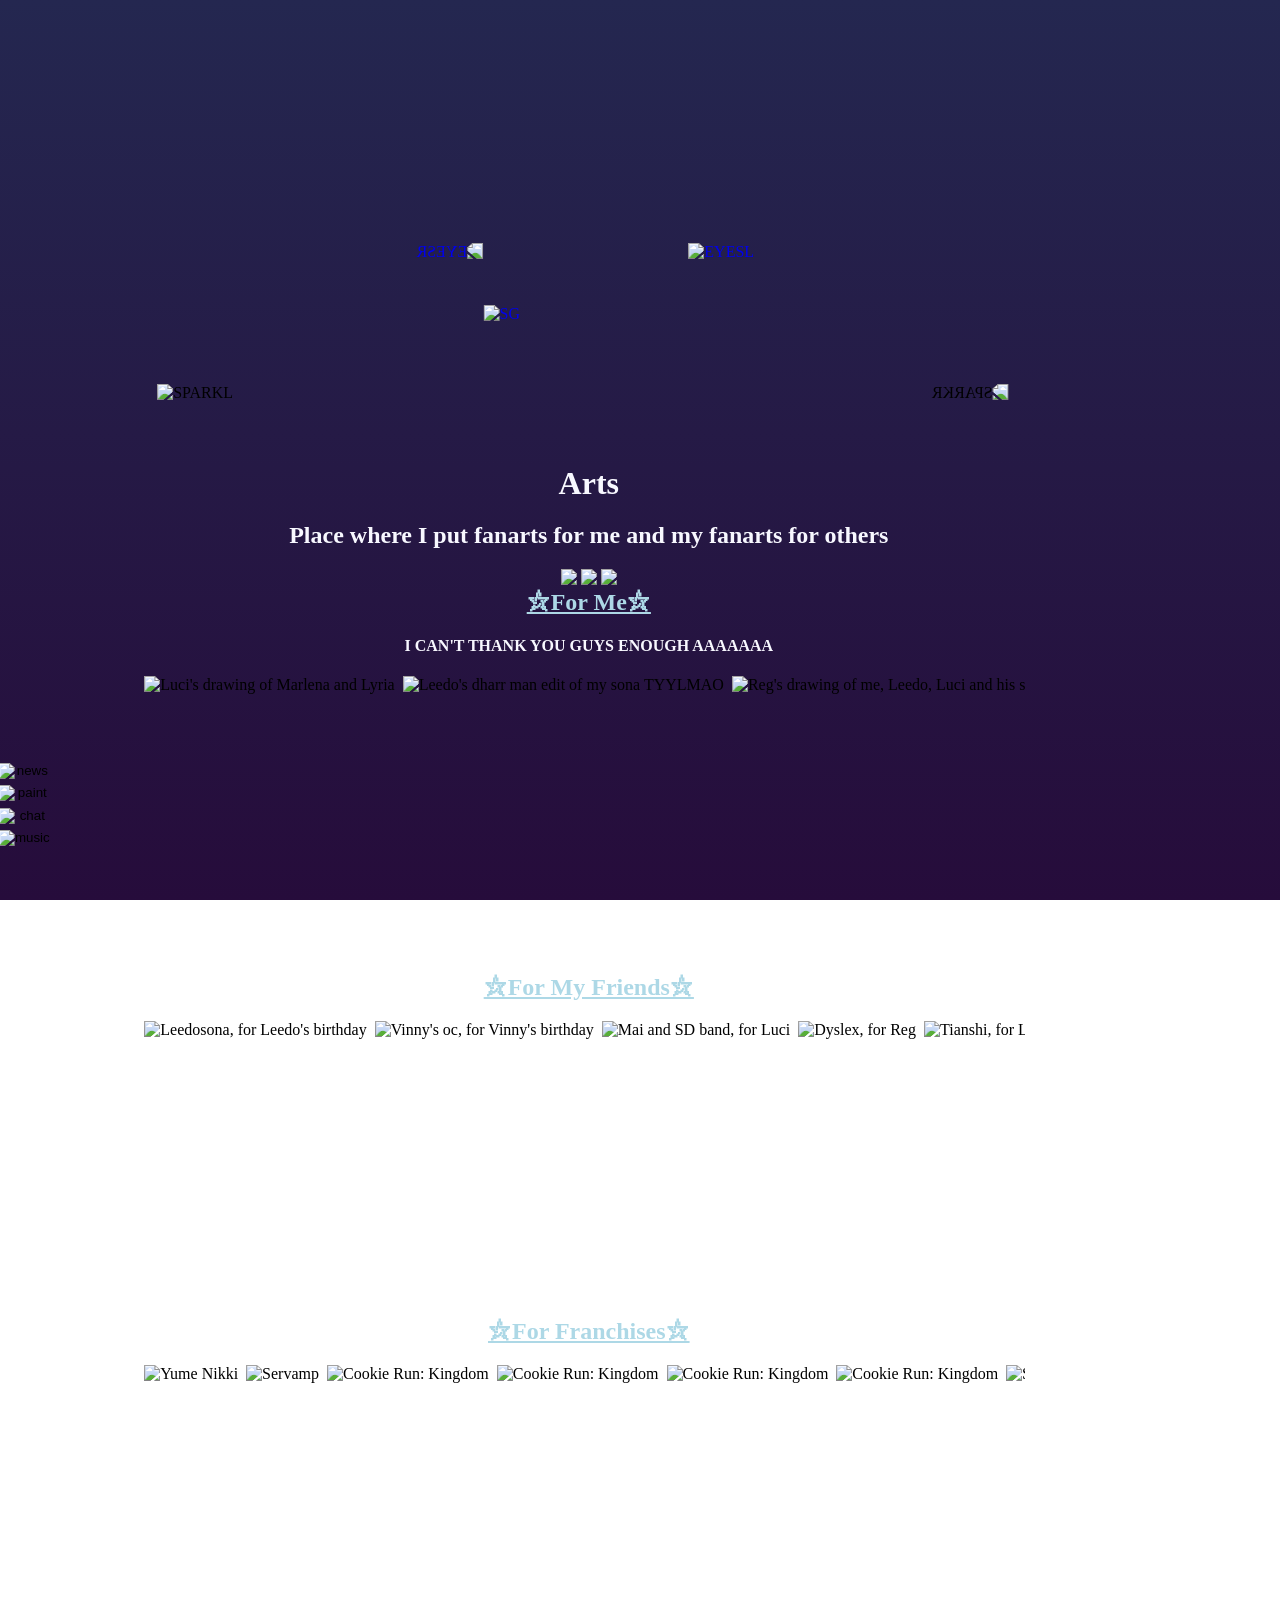
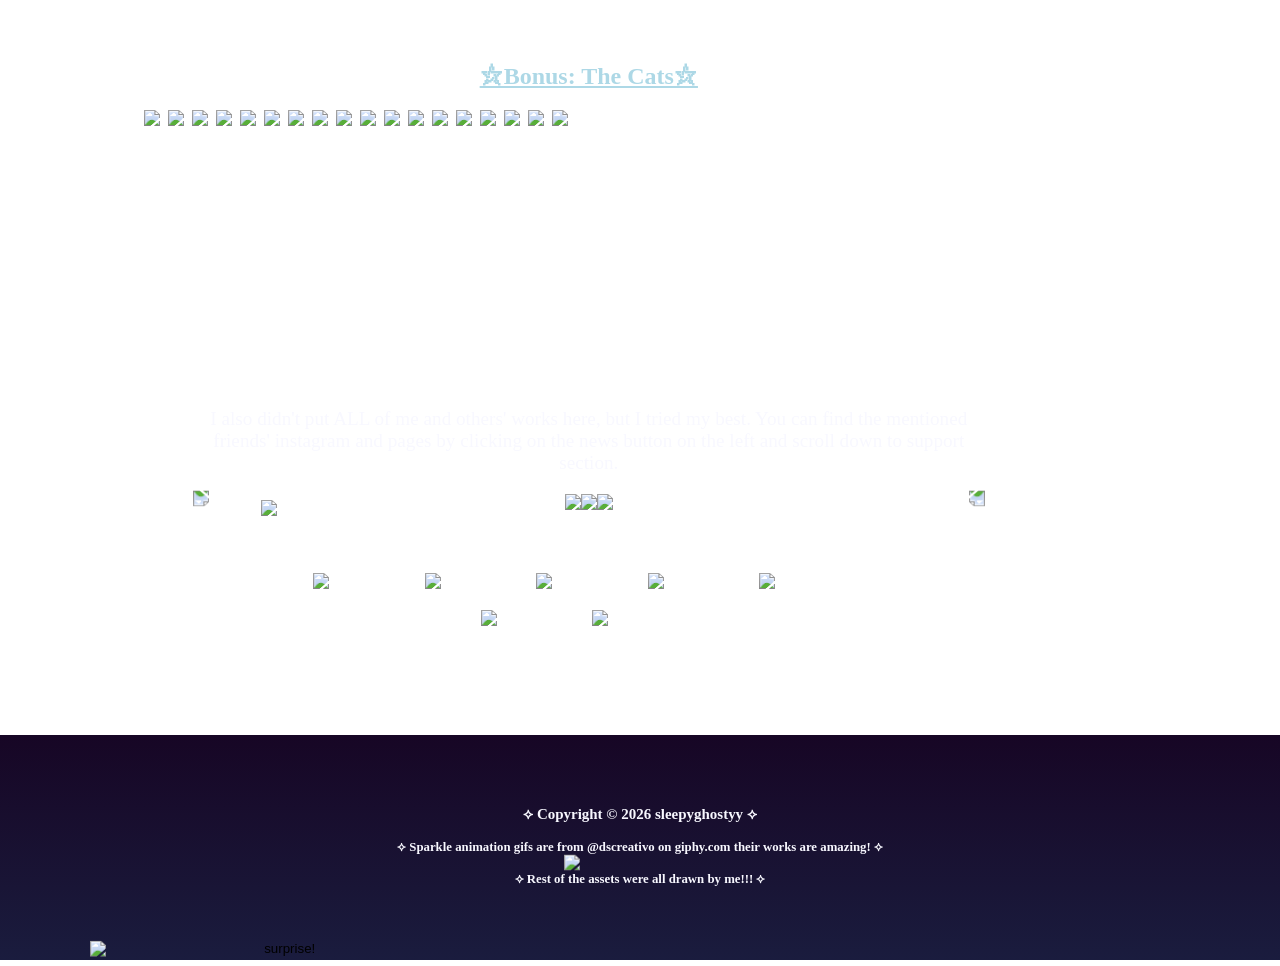
==== commit b204b3c2: "Add files via upload" ====
--- a/arts.html
+++ b/arts.html
@@ -6,170 +6,173 @@
     <meta name="viewport" content="width=device-width, initial-scale=1.0">
     <title>SleepyGhostyy's insanity/Arts</title>
     <!--credit to dani krossing on yt for favicon guide, didn't know i should make the file .ico-->
-    <link rel="icon" href="./Eyecon.ico" type="image/x-icon">
+    <link rel="icon" href="./images/Eyecon.ico" type="image/x-icon">
     <link rel="stylesheet" href="style.css">
     <link rel="stylesheet" href="https://fonts.cdnfonts.com/css/luminary-serif">
+    <script src="title.js"></script> 
 </head>
 <body>
     <div class="container">
     <div class="mirrortop">
-        <img src="SG.png" alt="SG">
+        <!-- straw page made by my best friend leedo :DDD -->
+        <a href="https://ghostlywebsite.straw.page/">
+            <img src="./images/SG.png" alt="SG" class="center">
+        </a>
         <div class="eyesl">
             <a href="https://www.instagram.com/sleepy_ghostyy?igsh=cGFlNW8ybnJxcGli">
-                <img src="eyeR.png" alt="EYESL">
+                <img src="./images/eyeR.png" alt="EYESL">
             </a>
         </div>
         <div class="eyesr">
             <a href="https://sleepyghostyy.tumblr.com/?source=share">
-                <img src="eyeR.png" alt="EYESR">
+                <img src="./images/eyeR.png" alt="EYESR">
             </a>
         </div>
         <div class="sparkl">
-            <img src="sparklR.png" alt="SPARKL">
+            <img src="./images/sparklR.png" alt="SPARKL">
         </div>
         <div class="sparkr">
-            <img src="sparklR.png" alt="SPARKR">
+            <img src="./images/sparklR.png" alt="SPARKR">
         </div>
     </div>
         <div class="mirror">
             <h1 style="color: ghostwhite;">Arts</h1>
             <h2 style="color: ghostwhite;"> Place where I put fanarts for me and my fanarts for others </h2>
-            <img src="sparklyy.gif"> <img src="sparklyy.gif"> <img src="sparklyy.gif">
-            <h3 style="color: ghostwhite;">⛦For Me⛦</h3>
+            <img src="./images/sparklyy.gif"> <img src="./images/sparklyy.gif"> <img src="./images/sparklyy.gif">
+            <br>
+            <h2 style="color: lightblue;"><u>⛦For Me⛦</u></h2>
+            <h4 style="color: ghostwhite;">I CAN'T THANK YOU GUYS ENOUGH AAAAAAA</h4>
             <div class="someimgs">
                 <!-- <img src="smth" alt="" loading="lazy" onclick="openImage(this)"> -->
-                <img src="https://github.com/user-attachments/assets/84c10f86-8f31-41c1-884e-8dd8fa2124a0" alt="Luci's drawing of Marlena and Lyria" loading="lazy" onclick="openImage(this)">
-                <img src="https://github.com/user-attachments/assets/d67b6839-1b5f-47ea-9ede-ba07421e14f6" alt="Leedo's dharr man edit of my sona TYYLMAO" loading="lazy" onclick="openImage(this)">
-                <img src="https://github.com/user-attachments/assets/2f200a80-49ee-420f-9677-ab39a5e52975" alt="Reg's drawing of me, Leedo, Luci and his sonas" loading="lazy" onclick="openImage(this)">
-                <img src="https://github.com/user-attachments/assets/f3c42ca4-d4e4-4644-bea6-a50075fe7057" alt="Luci's drawing for my birthday!!" loading="lazy" onclick="openImage(this)">
-                <img src="https://github.com/user-attachments/assets/8d16de66-2fba-4c4b-a967-7916113eac97" alt="Luci's drawing of them, me and Leedo's sonas" loading="lazy" onclick="openImage(this)">
-                <img src="https://github.com/user-attachments/assets/aaebb6bf-98ad-4be1-9ac1-15fa412f4c46" alt="Reg's drawing of Harper" loading="lazy" onclick="openImage(this)">
-                <img src="https://github.com/user-attachments/assets/150b421f-df35-4452-ac75-b34f6e2f74c6" alt="Reg's drawing of Harper and Louise" loading="lazy" onclick="openImage(this)">
-                <img src="https://github.com/user-attachments/assets/22d219ae-f485-4b30-8f59-4f89671caa1e" alt="Reg's drawing of Eden and his oc" loading="lazy" onclick="openImage(this)">
-                <img src="https://github.com/user-attachments/assets/62e1cdd1-2bc1-4b2f-8b33-28bf88619201" alt="Luci's drawing of pony Harper" loading="lazy" onclick="openImage(this)">
-                <img src="https://github.com/user-attachments/assets/cc7f1b3b-9985-41d4-b2f5-da1143913165" alt="Vinny's drawing of Elvira" loading="lazy" onclick="openImage(this)">
-                <img src="https://github.com/user-attachments/assets/e2a95235-05d4-4d0e-88c5-b1dcaca53e65" alt="Luci's drawing of them, Leedo and I playing Yume 2kki" loading="lazy" onclick="openImage(this)">
-                <img src="https://github.com/user-attachments/assets/96ef7630-f4bb-4b90-b6aa-6dc614f40b86" alt="Sagiat's drawing of Louise" loading="lazy" onclick="openImage(this)">
-                <img src="https://github.com/user-attachments/assets/1e8d72ae-7f5c-407e-8b53-44ebd74b5fc1" alt="Sagiat's drawing of Harper" loading="lazy" onclick="openImage(this)">
-                <img src="https://github.com/user-attachments/assets/5ab97e79-fd08-4738-a20e-79d6d906aa6e" alt="Vinny's drawing of emmalyn" loading="lazy" onclick="openImage(this)">
-                <img src="https://github.com/user-attachments/assets/f390f649-fb38-40b0-96a0-ab448471fffa" alt="Soulless' drawing of Laura" loading="lazy" onclick="openImage(this)">
-                <img src="https://github.com/user-attachments/assets/dc8b127d-6cd8-45b2-8c97-cc006b24607f" alt="Reg's drawing of Nem" loading="lazy" onclick="openImage(this)">
-                <img src="https://github.com/user-attachments/assets/39864e30-a62d-4222-ae60-540fd44dab0a" alt="Reg's drawing of Kate" loading="lazy" onclick="openImage(this)">
-                <img src="https://github.com/user-attachments/assets/1c4b5484-a0ad-440a-b421-3f5f52ace67d" alt="Luci's drawing of Kate" loading="lazy" onclick="openImage(this)">
-                <img src="https://github.com/user-attachments/assets/6ba7b55a-a65b-4832-8926-2e8055ccfd4a" alt="Reg's drawing of the spider twins, with Luci and Vinny's ocs" loading="lazy" onclick="openImage(this)">
-                <img src="https://github.com/user-attachments/assets/1502e296-41df-47df-8446-8331fcb3f0ea" alt="Vinny's drawing of Mari, with her and Luci's ocs" loading="lazy" onclick="openImage(this)">
-            </div>
-            <br>
-            <h3 style="color: ghostwhite;">⛦For My Friends⛦</h3>
+                <img src="https://github.com/user-attachments/assets/84c10f86-8f31-41c1-884e-8dd8fa2124a0" alt="Luci's drawing of Marlena and Lyria" loading="lazy" onclick="openImage(this)" id="draws">
+                <img src="https://github.com/user-attachments/assets/d67b6839-1b5f-47ea-9ede-ba07421e14f6" alt="Leedo's dharr man edit of my sona TYYLMAO" loading="lazy" onclick="openImage(this)" id="draws">
+                <img src="https://github.com/user-attachments/assets/2f200a80-49ee-420f-9677-ab39a5e52975" alt="Reg's drawing of me, Leedo, Luci and his sonas" loading="lazy" onclick="openImage(this)" id="draws">
+                <img src="https://github.com/user-attachments/assets/f3c42ca4-d4e4-4644-bea6-a50075fe7057" alt="Luci's drawing for my birthday!!" loading="lazy" onclick="openImage(this)" id="draws">
+                <img src="https://github.com/user-attachments/assets/8d16de66-2fba-4c4b-a967-7916113eac97" alt="Luci's drawing of them, me and Leedo's sonas" loading="lazy" onclick="openImage(this)" id="draws">
+                <img src="https://github.com/user-attachments/assets/aaebb6bf-98ad-4be1-9ac1-15fa412f4c46" alt="Reg's drawing of Harper" loading="lazy" onclick="openImage(this)" id="draws">
+                <img src="https://github.com/user-attachments/assets/150b421f-df35-4452-ac75-b34f6e2f74c6" alt="Reg's drawing of Harper and Louise" loading="lazy" onclick="openImage(this)" id="draws">
+                <img src="https://github.com/user-attachments/assets/22d219ae-f485-4b30-8f59-4f89671caa1e" alt="Reg's drawing of Eden and his oc" loading="lazy" onclick="openImage(this)" id="draws">
+                <img src="https://github.com/user-attachments/assets/62e1cdd1-2bc1-4b2f-8b33-28bf88619201" alt="Luci's drawing of pony Harper" loading="lazy" onclick="openImage(this)" id="draws">
+                <img src="https://github.com/user-attachments/assets/cc7f1b3b-9985-41d4-b2f5-da1143913165" alt="Vinny's drawing of Elvira" loading="lazy" onclick="openImage(this)" id="draws">
+                <img src="https://github.com/user-attachments/assets/e2a95235-05d4-4d0e-88c5-b1dcaca53e65" alt="Luci's drawing of them, Leedo and I playing Yume 2kki" loading="lazy" onclick="openImage(this)" id="draws">
+                <img src="https://github.com/user-attachments/assets/5ab97e79-fd08-4738-a20e-79d6d906aa6e" alt="Vinny's drawing of emmalyn" loading="lazy" onclick="openImage(this)" id="draws">
+                <img src="https://github.com/user-attachments/assets/f390f649-fb38-40b0-96a0-ab448471fffa" alt="Soulless' drawing of Laura" loading="lazy" onclick="openImage(this)" id="draws">
+                <img src="https://github.com/user-attachments/assets/dc8b127d-6cd8-45b2-8c97-cc006b24607f" alt="Reg's drawing of Nem" loading="lazy" onclick="openImage(this)" id="draws">
+                <img src="https://github.com/user-attachments/assets/39864e30-a62d-4222-ae60-540fd44dab0a" alt="Reg's drawing of Kate" loading="lazy" onclick="openImage(this)" id="draws">
+                <img src="https://github.com/user-attachments/assets/1c4b5484-a0ad-440a-b421-3f5f52ace67d" alt="Luci's drawing of Kate" loading="lazy" onclick="openImage(this)" id="draws">
+                <img src="https://github.com/user-attachments/assets/6ba7b55a-a65b-4832-8926-2e8055ccfd4a" alt="Reg's drawing of the spider twins, with Luci and Vinny's ocs" loading="lazy" onclick="openImage(this)" id="draws">
+                <img src="https://github.com/user-attachments/assets/1502e296-41df-47df-8446-8331fcb3f0ea" alt="Vinny's drawing of Mari, with her and Luci's ocs" loading="lazy" onclick="openImage(this)" id="draws">
+            </div>
+            <br>
+            <h2 style="color: lightblue;"><u>⛦For My Friends⛦</u></h2>
             <div class="myimgs1">
                 <!-- <img src="smth/img.png" alt="For " loading="lazy" onclick="openImage(this)"> -->
-                <img src="https://github.com/user-attachments/assets/0cd530e2-c9cc-4279-81a2-eb8990b784b3" alt="Mai and SD band, for Luci" loading="lazy" onclick="openImage(this)">
-                <img src="https://github.com/user-attachments/assets/c62139a3-6795-4da1-a679-53bdfa8ea85d" alt="Dyslex, for Reg" loading="lazy" onclick="openImage(this)">
-                <img src="https://github.com/user-attachments/assets/150df8a9-56f2-4303-a671-03fcbf438d3d" alt="Tianshi, for Leedo" loading="lazy" onclick="openImage(this)">
-                <img src="https://github.com/user-attachments/assets/d5f87c2c-8f7c-455b-ac16-123f58e6de8e" alt="My oc Adrina and Leedo's oc Ihwat, for Leedo" loading="lazy" onclick="openImage(this)">
-                <img src="https://github.com/user-attachments/assets/0b17bf22-c467-4cf3-a070-17a552c52b32" alt="For Luci's DTIYS" loading="lazy" onclick="openImage(this)">
-                <img src="https://github.com/user-attachments/assets/6c012a47-0157-4828-b714-a0ac0f6e3c64" alt="Lopika, for Luci" loading="lazy" onclick="openImage(this)">
-                <img src="https://github.com/user-attachments/assets/8ed55ac4-00d9-4e54-a010-81bdca7a308a" alt="Flowered, for Luci" loading="lazy" onclick="openImage(this)">
-                <img src="https://github.com/user-attachments/assets/d0a7cb8e-a60d-4c0e-b310-6fc768d9dc35" alt="Dyslex cat and nimbus cat, for Reg" loading="lazy" onclick="openImage(this)">
-                <img src="https://github.com/user-attachments/assets/385cc982-066a-47df-af76-a503ae30960e" alt="Ghosty and regsona, for Reg" loading="lazy" onclick="openImage(this)">
-                <img src="https://github.com/user-attachments/assets/348bd555-5f1b-435c-84c2-6f957b5dd54e" alt="Narigon, for Luci" loading="lazy" onclick="openImage(this)">
-                <img src="https://github.com/user-attachments/assets/db3b4981-d7e5-40d5-93f7-8c5677db34dd" alt="For Sagiat's DTIYS" loading="lazy" onclick="openImage(this)">
-                <img src="https://github.com/user-attachments/assets/9aa7e4cb-d64b-4e9a-98eb-1e2c042b63a1" alt="An oc Leedo made for Hush, for Leedo" loading="lazy" onclick="openImage(this)">
-                <img src="https://github.com/user-attachments/assets/aed4f6bb-d01e-4a3c-8918-3a30ae544826" alt="Reg's previous Sona and Ghosty, for Reg" loading="lazy" onclick="openImage(this)">
-                <img src="https://github.com/user-attachments/assets/504840ce-23cf-4e89-9f4a-d96b26af6fe9" alt="'Creativity', for Reg" loading="lazy" onclick="openImage(this)">
-                <img src="https://github.com/user-attachments/assets/3b478e13-fc0e-4623-915e-ceded4b55579" alt="Leedo's sona, for Leedo" loading="lazy" onclick="openImage(this)">
-                <img src="https://github.com/user-attachments/assets/29fd2691-8502-48c8-a94a-6078f09606e5" alt="Reg's mycookie with Butter Roll, for Reg" loading="lazy" onclick="openImage(this)">
-                <img src="https://github.com/user-attachments/assets/0a2bfa61-0daf-4316-a21e-0b5abd262154" alt="Steegan, for Reg" loading="lazy" onclick="openImage(this)">
-                <img src="https://github.com/user-attachments/assets/6a826f58-ccde-4e17-a5e5-9d830057e75b" alt="Flowered and Ghosty, for Luci" loading="lazy" onclick="openImage(this)">
-            </div>
-            <br>
-            <h3 style="color: ghostwhite;">⛦For Franchises⛦</h3>
+                <img src="https://github.com/user-attachments/assets/50a19d7b-ebaf-4076-99d0-901677521e66" alt="Leedosona, for Leedo's birthday" loading="lazy" onclick="openImage(this)" id="draws">
+                <img src="https://github.com/user-attachments/assets/2a4efaef-18bc-4862-bbec-fc4764099f17" alt="Vinny's oc, for Vinny's birthday" loading="lazy" onclick="openImage(this)" id="draws">
+                <img src="https://github.com/user-attachments/assets/0cd530e2-c9cc-4279-81a2-eb8990b784b3" alt="Mai and SD band, for Luci" loading="lazy" onclick="openImage(this)" id="draws">
+                <img src="https://github.com/user-attachments/assets/c62139a3-6795-4da1-a679-53bdfa8ea85d" alt="Dyslex, for Reg" loading="lazy" onclick="openImage(this)" id="draws">
+                <img src="https://github.com/user-attachments/assets/150df8a9-56f2-4303-a671-03fcbf438d3d" alt="Tianshi, for Leedo" loading="lazy" onclick="openImage(this)" id="draws">
+                <img src="https://github.com/user-attachments/assets/d5f87c2c-8f7c-455b-ac16-123f58e6de8e" alt="My oc Adrina and Leedo's oc Ihwat, for Leedo" loading="lazy" onclick="openImage(this)" id="draws">
+                <img src="https://github.com/user-attachments/assets/0b17bf22-c467-4cf3-a070-17a552c52b32" alt="For Luci's DTIYS" loading="lazy" onclick="openImage(this)" id="draws">
+                <img src="https://github.com/user-attachments/assets/6c012a47-0157-4828-b714-a0ac0f6e3c64" alt="Lopika, for Luci" loading="lazy" onclick="openImage(this)" id="draws">
+                <img src="https://github.com/user-attachments/assets/8ed55ac4-00d9-4e54-a010-81bdca7a308a" alt="Flowered, for Luci" loading="lazy" onclick="openImage(this)" id="draws">
+                <img src="https://github.com/user-attachments/assets/d0a7cb8e-a60d-4c0e-b310-6fc768d9dc35" alt="Dyslex cat and nimbus cat, for Reg" loading="lazy" onclick="openImage(this)" id="draws">
+                <img src="https://github.com/user-attachments/assets/385cc982-066a-47df-af76-a503ae30960e" alt="Ghosty and regsona, for Reg" loading="lazy" onclick="openImage(this)" id="draws">
+                <img src="https://github.com/user-attachments/assets/348bd555-5f1b-435c-84c2-6f957b5dd54e" alt="Narigon, for Luci" loading="lazy" onclick="openImage(this)" id="draws">
+                <img src="https://github.com/user-attachments/assets/9aa7e4cb-d64b-4e9a-98eb-1e2c042b63a1" alt="An oc Leedo made for Hush, for Leedo" loading="lazy" onclick="openImage(this)" id="draws">
+                <img src="https://github.com/user-attachments/assets/aed4f6bb-d01e-4a3c-8918-3a30ae544826" alt="Reg's previous Sona and Ghosty, for Reg" loading="lazy" onclick="openImage(this)" id="draws">
+                <img src="https://github.com/user-attachments/assets/504840ce-23cf-4e89-9f4a-d96b26af6fe9" alt="'Creativity', for Reg" loading="lazy" onclick="openImage(this)" id="draws">
+                <img src="https://github.com/user-attachments/assets/3b478e13-fc0e-4623-915e-ceded4b55579" alt="Leedo's sona, for Leedo" loading="lazy" onclick="openImage(this)" id="draws">
+                <img src="https://github.com/user-attachments/assets/29fd2691-8502-48c8-a94a-6078f09606e5" alt="Reg's mycookie with Butter Roll, for Reg" loading="lazy" onclick="openImage(this)" id="draws">
+                <img src="https://github.com/user-attachments/assets/0a2bfa61-0daf-4316-a21e-0b5abd262154" alt="Steegan, for Reg" loading="lazy" onclick="openImage(this)" id="draws">
+                <img src="https://github.com/user-attachments/assets/6a826f58-ccde-4e17-a5e5-9d830057e75b" alt="Flowered and Ghosty, for Luci" loading="lazy" onclick="openImage(this)" id="draws">
+            </div>
+            <br>
+            <h2 style="color: lightblue;"><u>⛦For Franchises⛦</u></h2>
             <div class="myimgs2">
                 <!-- <img src="smth/img.png" alt="" loading="lazy" onclick="openImage(this)"> -->
-                <img src="https://github.com/user-attachments/assets/910c8d2b-0aba-495a-b3f6-e7e1e6d0fe46" alt="Yume Nikki" loading="lazy" onclick="openImage(this)">
-                <img src="https://github.com/user-attachments/assets/3ce16653-7dcf-4935-9754-67b622675beb" alt="Servamp" loading="lazy" onclick="openImage(this)">
-                <img src="https://github.com/user-attachments/assets/b3ecfbf1-1cd1-4243-8f32-65f265869c70" alt="Cookie Run: Kingdom" loading="lazy" onclick="openImage(this)">
-                <img src="https://github.com/user-attachments/assets/08dc3169-1a6c-42a4-93eb-08f5bb46847d" alt="Cookie Run: Kingdom" loading="lazy" onclick="openImage(this)">
-                <img src="https://github.com/user-attachments/assets/fc11d77c-2da8-4071-877f-762cec39465f" alt="Cookie Run: Kingdom" loading="lazy" onclick="openImage(this)">
-                <img src="https://github.com/user-attachments/assets/b531666e-d44c-445f-bddf-3603b7524f76" alt="Cookie Run: Kingdom" loading="lazy" onclick="openImage(this)">
-                <img src="https://github.com/user-attachments/assets/6aca7b3c-d103-4995-8b1d-423acc811f87" alt="Sally Face" loading="lazy" onclick="openImage(this)">
-                <img src="https://github.com/user-attachments/assets/8a60883c-7fd5-4b73-834e-ed15d656ce36" alt="Twisted Wonderland" loading="lazy" onclick="openImage(this)">
-            </div>
-            <br>
-            <h3 style="color: ghostwhite;">⛦Bonus: The Cats⛦</h3>
+                <img src="https://github.com/user-attachments/assets/910c8d2b-0aba-495a-b3f6-e7e1e6d0fe46" alt="Yume Nikki" loading="lazy" onclick="openImage(this)" id="draws">
+                <img src="https://github.com/user-attachments/assets/3ce16653-7dcf-4935-9754-67b622675beb" alt="Servamp" loading="lazy" onclick="openImage(this)" id="draws">
+                <img src="https://github.com/user-attachments/assets/b3ecfbf1-1cd1-4243-8f32-65f265869c70" alt="Cookie Run: Kingdom" loading="lazy" onclick="openImage(this)" id="draws">
+                <img src="https://github.com/user-attachments/assets/08dc3169-1a6c-42a4-93eb-08f5bb46847d" alt="Cookie Run: Kingdom" loading="lazy" onclick="openImage(this)" id="draws">
+                <img src="https://github.com/user-attachments/assets/fc11d77c-2da8-4071-877f-762cec39465f" alt="Cookie Run: Kingdom" loading="lazy" onclick="openImage(this)" id="draws">
+                <img src="https://github.com/user-attachments/assets/b531666e-d44c-445f-bddf-3603b7524f76" alt="Cookie Run: Kingdom" loading="lazy" onclick="openImage(this)" id="draws">
+                <img src="https://github.com/user-attachments/assets/6aca7b3c-d103-4995-8b1d-423acc811f87" alt="Sally Face" loading="lazy" onclick="openImage(this)" id="draws">
+                <img src="https://github.com/user-attachments/assets/8a60883c-7fd5-4b73-834e-ed15d656ce36" alt="Twisted Wonderland" loading="lazy" onclick="openImage(this)" id="draws">
+            </div>
+            <br>
+            <h2 style="color: lightblue;"><u>⛦Bonus: The Cats⛦</u></h2>
             <div class="cats2">
                 <!-- <img src="smth/img.png" loading="lazy" onclick="openImage(this)"> -->
-                <img src="https://github.com/user-attachments/assets/4978703f-96f9-4c55-91e4-8e9dcbdd1b06" loading="lazy" onclick="openImage(this)">
-                <img src="https://github.com/user-attachments/assets/7cc2ee56-6889-4c02-8fc3-b74642b8f111" loading="lazy" onclick="openImage(this)">
-                <img src="https://github.com/user-attachments/assets/64dcc6d9-9f01-4c54-b164-7076e845213a" loading="lazy" onclick="openImage(this)">
-                <img src="https://github.com/user-attachments/assets/2ae50ebf-83d0-49f7-9b77-39060a87f885" loading="lazy" onclick="openImage(this)">
-                <img src="https://github.com/user-attachments/assets/bd627204-1813-461a-a680-8e12df269217" loading="lazy" onclick="openImage(this)">
-                <img src="https://github.com/user-attachments/assets/e87e3ed2-35e2-478d-b78d-2ff3d68827ec" loading="lazy" onclick="openImage(this)">
-                <img src="https://github.com/user-attachments/assets/9d41b7b5-e737-4ad3-b39a-ea4ad650983a" loading="lazy" onclick="openImage(this)">
-                <img src="https://github.com/user-attachments/assets/27652c2e-0462-4475-8962-02ca59955a62" loading="lazy" onclick="openImage(this)">
-                <img src="https://github.com/user-attachments/assets/6c9a075f-5bc6-4741-9b89-e85fbb78a62e" loading="lazy" onclick="openImage(this)">
-                <img src="https://github.com/user-attachments/assets/705bca3a-d766-445f-9fb1-51cc1cc3410a" loading="lazy" onclick="openImage(this)">
-                <img src="https://github.com/user-attachments/assets/1ab0eca0-f93e-4806-abf8-94a0a69a964a" loading="lazy" onclick="openImage(this)">
-                <img src="https://github.com/user-attachments/assets/e8609a1f-3047-412a-ba81-55d1da81e432" loading="lazy" onclick="openImage(this)">
-                <img src="https://github.com/user-attachments/assets/b2e919d5-6eda-4463-b338-fd0848db11da" loading="lazy" onclick="openImage(this)">
-                <img src="https://github.com/user-attachments/assets/4fb6bd1a-0c80-46bf-862f-535f668b0662" loading="lazy" onclick="openImage(this)">
-                <img src="https://github.com/user-attachments/assets/a410546c-2678-45cf-9fc3-17ae87235cef" loading="lazy" onclick="openImage(this)">
-                <img src="https://github.com/user-attachments/assets/19797f3b-5dcc-4ea9-8be4-a699465e225d" loading="lazy" onclick="openImage(this)">
-                <img src="https://github.com/user-attachments/assets/7b44d41f-b343-48e1-b06e-7b2bac59a5ac" loading="lazy" onclick="openImage(this)">
-                <img src="https://github.com/user-attachments/assets/c35df312-4d6f-4c46-b3ad-39bb8f031e99" loading="lazy" onclick="openImage(this)">
-                <img src="https://github.com/user-attachments/assets/3dd2723a-8130-4eaa-b6b9-91aeff6daa27" loading="lazy" onclick="openImage(this)">
-                <img src="https://github.com/user-attachments/assets/424dc3fb-3d5c-45f5-aafb-1963f42e8b19" loading="lazy" onclick="openImage(this)">
-            </div>
-            <br>
-            <p>I didn't put ALL of me and others' works here, but I tried my best.
+                <img src="https://github.com/user-attachments/assets/4978703f-96f9-4c55-91e4-8e9dcbdd1b06" loading="lazy" onclick="openImage(this)" id="draws">
+                <img src="https://github.com/user-attachments/assets/7cc2ee56-6889-4c02-8fc3-b74642b8f111" loading="lazy" onclick="openImage(this)" id="draws">
+                <img src="https://github.com/user-attachments/assets/64dcc6d9-9f01-4c54-b164-7076e845213a" loading="lazy" onclick="openImage(this)" id="draws">
+                <img src="https://github.com/user-attachments/assets/2ae50ebf-83d0-49f7-9b77-39060a87f885" loading="lazy" onclick="openImage(this)" id="draws">
+                <img src="https://github.com/user-attachments/assets/bd627204-1813-461a-a680-8e12df269217" loading="lazy" onclick="openImage(this)" id="draws">
+                <img src="https://github.com/user-attachments/assets/e87e3ed2-35e2-478d-b78d-2ff3d68827ec" loading="lazy" onclick="openImage(this)" id="draws">
+                <img src="https://github.com/user-attachments/assets/9d41b7b5-e737-4ad3-b39a-ea4ad650983a" loading="lazy" onclick="openImage(this)" id="draws">
+                <img src="https://github.com/user-attachments/assets/27652c2e-0462-4475-8962-02ca59955a62" loading="lazy" onclick="openImage(this)" id="draws">
+                <img src="https://github.com/user-attachments/assets/6c9a075f-5bc6-4741-9b89-e85fbb78a62e" loading="lazy" onclick="openImage(this)" id="draws">
+                <img src="https://github.com/user-attachments/assets/705bca3a-d766-445f-9fb1-51cc1cc3410a" loading="lazy" onclick="openImage(this)" id="draws">
+                <img src="https://github.com/user-attachments/assets/1ab0eca0-f93e-4806-abf8-94a0a69a964a" loading="lazy" onclick="openImage(this)" id="draws">
+                <img src="https://github.com/user-attachments/assets/e8609a1f-3047-412a-ba81-55d1da81e432" loading="lazy" onclick="openImage(this)" id="draws">
+                <img src="https://github.com/user-attachments/assets/b2e919d5-6eda-4463-b338-fd0848db11da" loading="lazy" onclick="openImage(this)" id="draws">
+                <img src="https://github.com/user-attachments/assets/a410546c-2678-45cf-9fc3-17ae87235cef" loading="lazy" onclick="openImage(this)" id="draws">
+                <img src="https://github.com/user-attachments/assets/19797f3b-5dcc-4ea9-8be4-a699465e225d" loading="lazy" onclick="openImage(this)" id="draws">
+                <img src="https://github.com/user-attachments/assets/c35df312-4d6f-4c46-b3ad-39bb8f031e99" loading="lazy" onclick="openImage(this)" id="draws">
+                <img src="https://github.com/user-attachments/assets/3dd2723a-8130-4eaa-b6b9-91aeff6daa27" loading="lazy" onclick="openImage(this)" id="draws">
+                <img src="https://github.com/user-attachments/assets/424dc3fb-3d5c-45f5-aafb-1963f42e8b19" loading="lazy" onclick="openImage(this)" id="draws">
+            </div>
+            <br>
+            <p>I also didn't put ALL of me and others' works here, but I tried my best.
                 You can find the mentioned friends' instagram and pages by clicking on the news button on the left and scroll down
                 to support section.</p>
             <div id="imgModal" class="modal" onclick="closeImage()">
                 <img id="modalImg">
                 <p id="caption"></p>
             </div>
-            <img src="sparklyy.gif" loading="lazy"><img src="sparklyy.gif" loading="lazy"><img src="sparklyy.gif" loading="lazy">
+            <img src="./images/sparklyy.gif" loading="lazy"><img src="./images/sparklyy.gif" loading="lazy"><img src="./images/sparklyy.gif" loading="lazy">
         </div>
 
         <div class="mirrorbottom">
             <div class="navi">
-                <img src="nav.png" class="nav" loading="lazy">
+                <img src="./images/nav.png" class="nav" loading="lazy">
             </div>
             <div class="stars">
-                <img src="sparklR.png" class="starl" loading="lazy">
-                <img src="sparklR.png" class="starr" loading="lazy">
+                <img src="./images/sparklR.png" class="starl" loading="lazy">
+                <img src="./images/sparklR.png" class="starr" loading="lazy">
             </div>
             <div class="icons">
                 <a href="forever-hidden.html">
-                    <img src="ForeverHidden.png" class="fh" loading="lazy">
-                </a>
-                <a href="index.html">
-                    <img src="SATANIC.png" class="stn" loading="lazy">
-                </a>
-                <a href="index.html">
-                    <img src="HUSH.png" class="hush" loading="lazy">
-                </a>
-                <a href="index.html">
-                    <img src="Scarlet.png" class="sclt" loading="lazy">
-                </a>
-                <a href="index.html">
-                    <img src="FaelandDreamer.png" class="fld" loading="lazy">
-                </a>
-                <a href="index.html">
-                    <img src="Extra.png" class="etc" loading="lazy">
+                    <img src="./images/ForeverHidden.png" class="fh" loading="lazy">
+                </a>
+                <a href="satanic.html">
+                    <img src="./images/SATANIC.png" class="stn" loading="lazy">
+                </a>
+                <a href="hush.html">
+                    <img src="./images/HUSH.png" class="hush" loading="lazy">
+                </a>
+                <a href="scarlet.html">
+                    <img src="./images/Scarlet.png" class="sclt" loading="lazy">
+                </a>
+                <a href="faeland-dreamer.html">
+                    <img src="./images/FaelandDreamer.png" class="fld" loading="lazy">
+                </a>
+                <a href="extra.html">
+                    <img src="./images/Extra.png" class="etc" loading="lazy">
                 </a>
                 <a href="arts.html">
-                    <img src="Arts.png" class="arts" loading="lazy">
+                    <img src="./images/Arts.png" class="arts" loading="lazy">
                 </a>
             </div>
             <div class="play">
                 <a href="index.html">
-                    <img src="playstar.png" class="playstar" loading="lazy">
+                    <img src="./images/homestar.png" class="homestar" loading="lazy">
                 </a>
             </div>
         </div>
             <button id="cross">
-                <img src="cross.png" alt="surprise!" loading="lazy">
+                <img src="./images/cross.png" alt="surprise!" loading="lazy">
             </button>
         </div>
     <footer class="feeh" style="color: ghostwhite;">
@@ -178,24 +181,24 @@
             <h4>⟡ Rest of the assets were all drawn by me!!! ⟡</h4>
     </footer>
     <button id="ghosty">
-        <img src="Ghosty floatyy.gif" alt="ghosty floatyy">
+        <img src="./images/Ghosty floatyy.gif" alt="ghosty floatyy">
     </button>
     <div class="drawer">
         <div class="buttons">
             <button class="newsbtn" id="openTab1">
-                <img src="newsoff.png" id= "newsicon" alt="news">
+                <img src="./images/newsoff.png" id= "newsicon" alt="news">
             </button>
 
             <button class="paintbtn" id="openTab2">
-                <img src="paintoff.png" id= "painticon" alt="paint">
+                <img src="./images/paintoff.png" id= "painticon" alt="paint">
             </button>
 
             <button class="chatbtn" id="openTab3">
-                <img src="chatoff.png" id="chaticon" alt="chat">
+                <img src="./images/chatoff.png" id="chaticon" alt="chat">
             </button>
 
             <button class="musicbtn" id="openTab4">
-                <img src="musicoff.png" id= "musicicon" alt="music">
+                <img src="./images/musicoff.png" id= "musicicon" alt="music">
             </button>
         </div>
 
@@ -210,10 +213,10 @@
                 <h5 class="newsh">Made the firstest ever work of my website.</h5>
                 <h4 style="color: rgb(131, 199, 255);" class="newsh">11/5/2026:</h4>
                 <h5 class="newsh">Published the first draft on my github with way too many bugs lmao.</h5>
-                <h4 style="color: rgb(131, 199, 255);" class="newsh">12/5/2026:</h4>
-                <h5 class="newsh">Added play and random events buttons. As of writing this, They can't function yet.</h5>
-                <h4 style="color: rgb(131, 199, 255);" class="newsh">18/5/2026:</h4>
-                <h5 class="newsh">Finished making these sliders :D</h5>
+                <h4 style="color: rgb(131, 199, 255);" class="newsh">28/5/2026:</h4>
+                <h5 class="newsh">Reuploaded on github, though I can't release the full website yet due file limits.</h5>
+                <h4 style="color: rgb(131, 199, 255);" class="newsh">17/7/2026:</h4>
+                <h5 class="newsh">Website reuploaded and it's now in its full (half) glory!!</h5>
                 <h4 class="newsh" style="color: rgba(102, 161, 208, 0.582);">✩₊˚.⋆☾⋆⁺₊✧</h4>
                 <h3 style="color: rgb(131, 199, 255);" class="newsh">ִֶָ☾. Support</h3>
                 <h5 class="newsh">This list will be updated!</h5>
@@ -223,35 +226,46 @@
                 <a href="https://fl0w3r3d.straw.page/" style="color: rgb(131, 199, 255);">
                     <h5 class="newsh">𖤓 Luci! (@fl0w3r3d_ on ig)</h5>
                 </a>
-                <a href="https://www.instagram.com/teawater531?igsh=ZTc5endxeW4zZmFw" style="color: rgb(131, 199, 255);">
+                <a href="https://www.instagram.com/teawater531/" style="color: rgb(131, 199, 255);">
                     <h5 class="newsh">𖤓 Reg! (@teawater531 on ig)</h5>
                 </a>
-                <a href="https://www.instagram.com/four4ier?igsh=MWh0dDN6MXQ4a2pw" style="color: rgb(131, 199, 255);">
+                <a href="https://www.instagram.com/four4ier/" style="color: rgb(131, 199, 255);">
                     <h5 class="newsh">𖤓 Fourier! (@four4ier on ig)</h5>
                 </a>
-                <a href="https://www.instagram.com/sagiat_art?igsh=MWd5cTF4cXpzMHFj" style="color: rgb(131, 199, 255);">
-                    <h5 class="newsh">𖤓 Sagiat! (@sagiat_art on ig)</h5>
-                </a>
-                <a href="https://www.instagram.com/mellownokeee?igsh=OGRkbjBwbHR4YWJq" style="color: rgb(131, 199, 255);">
+                <a href="https://www.instagram.com/mellownokeee/" style="color: rgb(131, 199, 255);">
                     <h5 class="newsh">𖤓 Mellow! (@mellownokeee on ig)</h5>
                 </a>
-                <a href="https://www.instagram.com/vinnythemaiden?igsh=OTVoZmN4aTBvZGRj" style="color: rgb(131, 199, 255);">
+                <a href="https://www.instagram.com/vinnythemaiden/" style="color: rgb(131, 199, 255);">
                     <h5 class="newsh">𖤓 Vinny! (@vinnythemaiden on ig)</h5>
                 </a>
-                <a href="https://www.instagram.com/strawbabyvampire_daaniver?igsh=MXFxb3h6ZDV6Z2x4dw%3D%3D"
+                <a href="https://www.instagram.com/strawbabyvampire_daaniver/"
                 style="color: rgb(131, 199, 255);">
                     <h5 class="newsh">𖤓 Deedee! (@strawbabyvampire_daaniver on ig)</h5>
                 </a>
-                <a href="https://www.instagram.com/theyatemysoul?igsh=dHltaWs4c3J1bGZq" style="color: rgb(131, 199, 255);">
+                <a href="https://www.instagram.com/theyatemysoul/" style="color: rgb(131, 199, 255);">
                     <h5 class="newsh">𖤓 Soulless! (@theyatemysoul on ig)</h5>
                 </a>
-                <a href="https://www.instagram.com/puurplevincent_?igsh=MXd6bXo2ZThlM3Z1Nw%3D%3D"
+                <a href="https://www.instagram.com/puurplevincent_/"
                 style="color: rgb(131, 199, 255);">
                     <h5 class="newsh">𖤓 Vincent! (@puurplevincent_ on ig)</h5>
                 </a>
             <h5 class="newsh">For any other friends who want to be featured here, tell me and I will add you!!</h5>
                 <h4 class="newsh" style="color: rgba(102, 161, 208, 0.582);">✩₊˚.⋆☾⋆⁺₊✧</h4>
-
+                <h3 style="color: rgb(131, 199, 255);" class="newsh">ִֶָ☾. Socials</h3>
+                <h5 class="newsh">In case you didn't use the eyes:</h5>
+                <h5 class="newsh">
+                    <a href="https://ghostlywebsite.straw.page/" style="color: rgb(131, 199, 255);">✴︎ Strawpage leedo made for me TYSMM</a>
+                </h5>
+                <h5 class="newsh">
+                    <a href="https://www.instagram.com/sleepy_ghostyy/" style="color: rgb(131, 199, 255);">✴︎ Instagram</a>
+                </h5>
+                <h5 class="newsh">
+                    <a href="https://sleepyghostyy.tumblr.com/?source=share" style="color: rgb(131, 199, 255);">✴︎ Tumblr</a>
+                </h5>
+                <h5 class="newsh">
+                    <a href="https://artfight.net/~Sleepyghostyyy" style="color: rgb(131, 199, 255);">✴︎ Artfight</a>
+                </h5>
+                <h4 class="newsh" style="color: rgba(102, 161, 208, 0.582);">✩₊˚.⋆☾⋆⁺₊✧ <br></h4>
             </div>
 
            <div class="paintscreen" id="screen2">
@@ -317,4 +331,4 @@
     </div>
     <script src="script.js"></script>
 </body>
-</html>
+</html>
--- a/style.css
+++ b/style.css
@@ -1,6 +1,7 @@
 body {
-    cursor: url("ghosticursor.png") 2 2, auto !important;
+    cursor: url("./images/ghosticursor.png") 2 2, auto !important;
     font-family: 'Luminary Serif', fantasy;
+    background-color: rgb(36, 39, 80);
     background: linear-gradient(rgb(36, 39, 80), rgb(38, 12, 59));
     margin: 0;
     padding: 40px auto;
@@ -8,6 +9,8 @@
     flex-direction: column;
     align-items: center;
     min-height: 100vh;
+    background-attachment: fixed;
+    overscroll-behavior-y: none;
 }
 
 a:link {
@@ -45,79 +48,69 @@
 input,
 textarea,
 select {
-    cursor: url("ghosticursor.png") 2 2, pointer !important;
+    cursor: url("./images/ghosticursor.png") 2 2, pointer !important;
 }
 
 .container {
-    width: 1200vw;
-    max-width: 85vw;
-    margin: 3vw auto;
+    width: clamp(320px, 76.45vw, 1200px);
+    margin: 2vw 8vw 2vw 0;
     background: transparent;
 }
 
 .mirrortop {
-    background: url('mirrortop.png');
+    position: relative;
+    background: url("./images/mirrortop.png");
     background-size: 100% 100%;
-    background-position: top center;
     background-repeat: no-repeat;
-    height: 32vw;
-    width: 76.5vw;
-    max-width: 84vw;
-    padding-bottom: -2vh;
-    margin-bottom: -2vh;
-}
-
-.mirrortop img {
-    position: absolute;
-    top: 24vw;
-    left: 45vw;
+    width: 100%;
+    height: 35vw;
+    padding-bottom: -1vh;
+    margin-bottom: -1vh;
+}
+
+.center {
+    position: absolute;
+    top: 22.5vw;
+    left: 38vw;
     transform: translate(-50%, -50%);
     width: 16vw;
-    height: auto;
 }
 
 .eyesl img {
     position: absolute;
-    top: 24vw;
-    left: 27vw;
-    transform: translate(-50%, -50%) scaleX(-1);
+    top: 17vw;
+    left: 46vw;
     width: 19vw;
-    height: auto;
 }
 
 .eyesr img {
     position: absolute;
-    top: 24vw;
-    left: 63vw;
-    transform: translate(-50%, -50%);
+    top: 17vw;
+    left: 11vw;
     width: 19vw;
-    height: auto;
+    transform: scaleX(-1);
 }
 
 .sparkl img {
     position: absolute;
-    top: 33vw;
-    left: 75vw;
-    transform: translate(-50%, -50%) scaleX(-1);
+    top: 28vw;
+    left: 4.5vw;
     width: 7vw;
-    height: auto;
-}
-
-.sparkr img {
-    position: absolute;
-    top: 33vw;
-    left: 15vw;
-    transform: translate(-50%, -50%);
+}
+
+.sparkr img{
+    position: absolute;
+    top: 28vw;
+    left: 64vw;
     width: 7vw;
-    height: auto;
+    transform: scaleX(-1);
 }
 
 .mirror {
-    background-image: url('mirror.png');
+    background-image: url('./images/mirror1.png');
     background-size: 100% 100%;
     background-repeat: repeat-y;
-    width: 76.5vw;
-    max-width: 84vw;
+    width: 100%;
     text-align: center;
     overflow-x: hidden;
     overflow-y: auto;
@@ -137,7 +130,7 @@
 }
 
 .mirror h2 {
-    max-width: 65vw;
+    max-width: 90%;
     margin: 0 auto 20px auto;
 }
 
@@ -145,7 +138,7 @@
     color: ghostwhite;
     font-size: 1.2rem;
     size-adjust: 3vw;
-    max-width: 60vw;
+    max-width: 80%;
     margin: 0 auto 20px auto;
 }
 
@@ -166,9 +159,77 @@
     scrollbar-width: thin;
 }
 
+#draws {
+    transition: 0.2s;
+}
+
+#draws:hover {
+    transform: scale(1.04);
+}
+
+.mages,
+.sirens,
+.vampires,
+.dracones,
+.familiars,
+.fusions {
+    margin-top: 1vw;
+    padding-right: -32vw;
+    padding-left: 1vw;
+    width: 45vw;
+    height: 12vh;
+    display: flex;
+    overflow-x: hidden;
+    overflow-y: auto;
+    scrollbar-width: thin;
+    scrollbar-color: rgba(255, 255, 255, 0.649) transparent;
+    transform: translateX(56%);
+}
+
+.jinns,
+.incubi,
+.mares,
+.zombies,
+.cambions {
+    margin-top: 1vw;
+    padding-right: -32vw;
+    width: 45vw;
+    height: 12vh;
+    display: flex;
+    overflow-x: hidden;
+    overflow-y: auto;
+    scrollbar-width: thin;
+    scrollbar-color: rgba(255, 255, 255, 0.649) transparent;
+    transform: translateX(2%);
+}
+
+.f1,
+.f2,
+.f3,
+.f4,
+.f5,
+.f6,
+.f7,
+.f8,
+.f9 {
+    margin-top: 1vw;
+    background-color: rgba(0, 0, 68, 0.503);
+    border-radius: 6%;
+    width: 85%;
+    height: 28vh;
+    display: flex;
+    overflow-x: hidden;
+    overflow-y: auto;
+    scrollbar-width: thin;
+    scrollbar-color: rgba(255, 255, 255, 0.649) transparent;
+    transform: translateX(6vw);
+    flex-direction: column;
+}
+
 .someimgs img,
 .myimgs1 img,
 .myimgs2 img,
+.myimgs3 img,
 .cats2 img {
     height: 30vh;
     width: auto;
@@ -213,14 +274,13 @@
 }
 
 .mirrorbottom {
-    background: url('mirrorbottom.png'); /*I FUCKIMG HATE THAT LITTLE GAP BETWEEN MIRROR AMD MIRRORBOTTOM*/
+    background: url('./images/mirrorbottom.png'); /*I FUCKIMG HATE THAT LITTLE GAP BETWEEN MIRROR AMD MIRRORBOTTOM*/
     background-size: 100% 100%;
     background-position: bottom center;
     background-repeat: no-repeat;
     position: relative;
-    height: 32vw;
-    width: 76.5vw;
-    max-width: 84vw;
+    height: 35vw;
+    width: 100%;
     padding-top: -1vh;
     margin-top: -1vh;
 }
@@ -366,10 +426,18 @@
 .playstar {
     position: absolute;
     left: 43.75%;
-    bottom: 40%;
+    bottom: 20%;
     width: 18.5%;
     height: auto;
-    transform: translateY(-18%);
+    transform: translateY(18%);
+}
+.homestar {
+    position: absolute;
+    left: 43.75%;
+    bottom: 22%;
+    width: 18.5%;
+    height: auto;
+    transform: translateY(16%);
 }
 
 .play:hover {
@@ -458,7 +526,7 @@
     transform: translateX(-110%);
     width: 14.82vw;
     height: 15vw;
-    background: url(screen.png);
+    background: url(./images/screen.png);
     background-size: contain;
     background-repeat: no-repeat;
     color: ghostwhite;
@@ -477,7 +545,7 @@
     transform: translateX(-110%);
     width: 14.82vw;
     height: 15vw;
-    background: url(screen.png);
+    background: url(./images/screen.png);
     background-size: contain;
     background-repeat: no-repeat;
     color: ghostwhite;
@@ -495,7 +563,7 @@
     transform: translateX(-110%);
     width: 15vw;
     height: 15vw;
-    background: url(musicscreen.gif);
+    background: url(./images/musicscreen.gif);
     background-size: contain;
     background-repeat: no-repeat;
     color: ghostwhite;
@@ -681,5 +749,91 @@
     font-size: clamp(0.7rem, 1vw, 1rem);
 }
 
+@media (max-width: 768px) {
+    .container {
+        width: 100%;
+        margin: 1vw auto 0 auto;
+    }
+    .mirrortop,.mirrorbottom {
+        height: 42vw;
+    }
+
+    .center {
+        width: 22vw;
+        top: 28vw;
+        left: 49.5vw;
+    }
+    .eyesl img {
+        width: 25vw;
+        top: 22vw;
+        left: 60vw;
+    }
+    .eyesr img {
+        width: 25vw;
+        top: 22vw;
+        left: 13vw;
+    }
+    .sparkl img {
+        width: 9vw;
+        top: 35vw;
+        left: 6vw;
+    }
+    .sparkr img {
+        width: 9vw;
+        top: 35vw;
+        left: 83vw;
+    }
+
+    .playstar {
+        bottom: 2.4vw;
+    }
+    .homestar{
+        bottom: 2.4vw;
+    }
+
+    #cross {
+        bottom: -1vw;
+    }
+    #cross img {
+        width: 37vw;
+    }
+
+    .mages,
+    .sirens,
+    .vampires,
+    .dracones,
+    .familiars,
+    .fusions {
+        padding-left: 1vw;
+        width: 55vw;
+        height: 17vh;
+        transform: translateX(65%);
+    }
+
+    .jinns,
+    .incubi,
+    .mares,
+    .zombies,
+    .cambions {
+        width: 55vw;
+        height: 17vh;
+    }
+
+    #ghostimg {
+        width: 25vw;
+    }
+    #ghostymg {
+        width: 38vw;
+    }
+
+    .someimgs img,
+    .myimgs1 img,
+    .myimgs2 img,
+    .myimgs3 img,
+    .cats2 img {
+        margin-left: 2vw;
+    }
+}
+
 /* IF THERE'S LITERALLY ANYONE ANYONEEEE SEEING THIS MESSY AHH CODE
-I'M SORRY ION EVEN KNOW WHAT I'M DOING I JUST DO THE MESSIEST SHI TO KEEP MY CODE WORKING OK */
+I'M SORRY ION EVEN KNOW WHAT I'M DOING I JUST DO THE MESSIEST SHI TO KEEP MY CODE WORKING OK */
